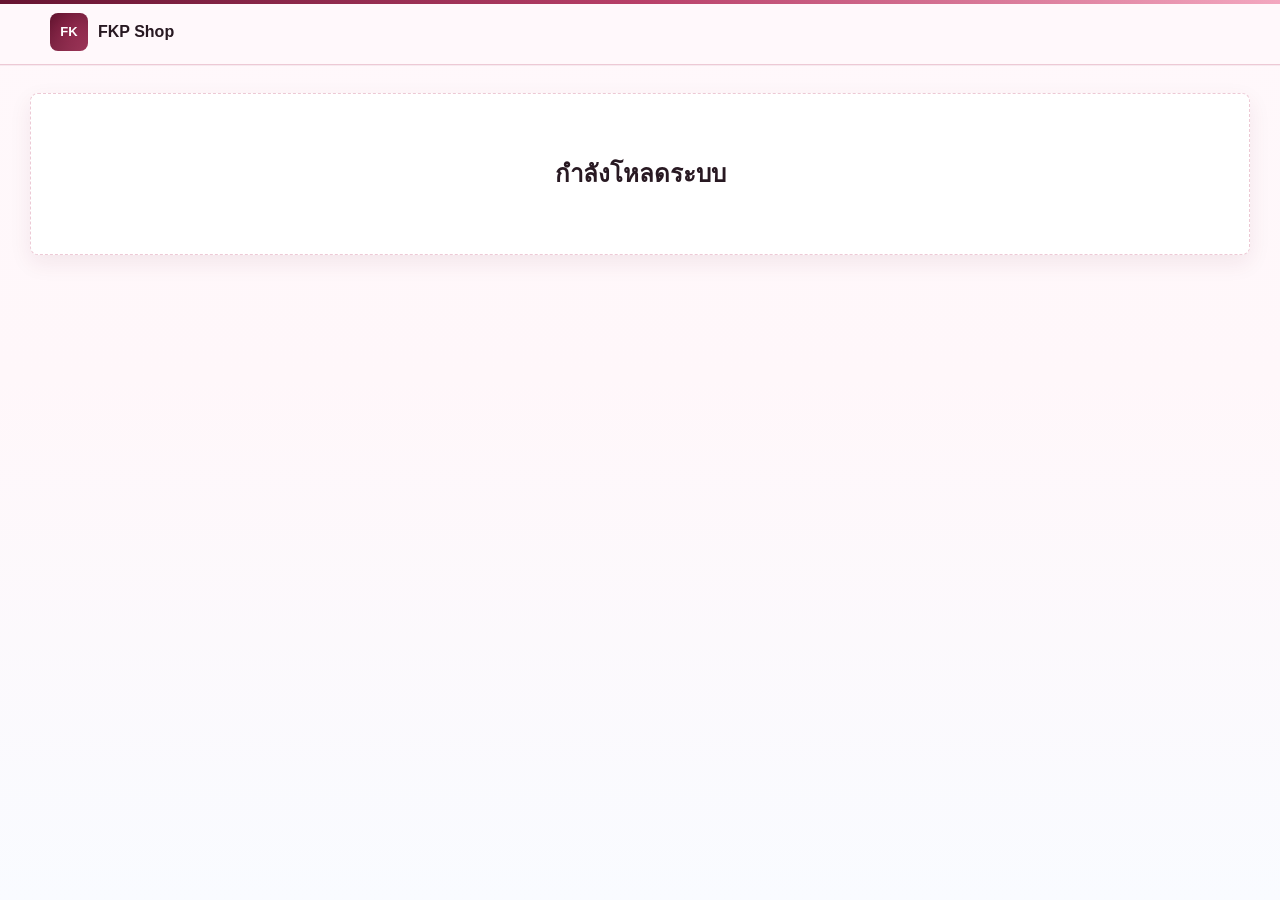
==== index.html @ 90948115 "Update versioning for styles and scripts; enhance date input handling and improve CSS for date field" ====
<!doctype html>
<html lang="th">
  <head>
    <meta charset="UTF-8" />
    <meta name="viewport" content="width=device-width, initial-scale=1.0" />
    <title>FKP Shop</title>
    <link rel="stylesheet" href="/styles.css?v=20260530-4" />
  </head>
  <body>
    <header class="topbar">
      <button class="brand" type="button" data-nav="home">
        <span class="brand-mark">FK</span>
        <span>FKP Shop</span>
      </button>
      <nav class="topnav" aria-label="Main navigation">
      </nav>
    </header>

    <main id="app" class="app-shell">
      <section class="empty-state">
        <h1>กำลังโหลดระบบ</h1>
      </section>
    </main>

    <div id="toast" class="toast" role="status" aria-live="polite"></div>

    <script src="/config.js"></script>
    <script type="module" src="/app.js?v=20260530-4"></script>
  </body>
</html>
---- styles.css ----
:root {
  --bg: #fff7fa;
  --surface: #ffffff;
  --surface-2: #fff0f5;
  --surface-3: #f8d6e2;
  --text: #281922;
  --muted: #76636b;
  --line: #edc9d5;
  --accent: #8d1f45;
  --accent-strong: #671431;
  --accent-soft: #fde2eb;
  --danger: #b4234a;
  --warning: #9a5b00;
  --success: #167153;
  --info: #1769ff;
  --shadow: 0 18px 42px rgba(103, 20, 49, 0.12);
  --shadow-soft: 0 8px 22px rgba(103, 20, 49, 0.08);
  --shadow-flat: 0 1px 0 rgba(103, 20, 49, 0.06);
  --radius: 8px;
  --space-1: 4px;
  --space-2: 8px;
  --space-3: 12px;
  --space-4: 16px;
  --space-5: 24px;
}

* {
  box-sizing: border-box;
}

html {
  color-scheme: light;
}

body {
  margin: 0;
  min-height: 100vh;
  background:
    linear-gradient(180deg, #fff8fb 0%, #fff7fa 42%, #f9fbff 100%);
  color: var(--text);
  font-family: "Segoe UI", Tahoma, Arial, sans-serif;
  line-height: 1.5;
  text-rendering: optimizeLegibility;
}

body::before {
  content: "";
  position: fixed;
  inset: 0 0 auto;
  height: 4px;
  background: linear-gradient(90deg, #671431, #b83f68, #f3a7bf);
  pointer-events: none;
  z-index: 60;
}

@keyframes fadeUp {
  from {
    opacity: 0;
    transform: translateY(14px);
  }
  to {
    opacity: 1;
    transform: translateY(0);
  }
}

@keyframes softPulse {
  0%,
  100% {
    transform: scale(1);
  }
  50% {
    transform: scale(1.025);
  }
}

@keyframes sheen {
  from {
    transform: translateX(-120%);
  }
  to {
    transform: translateX(120%);
  }
}

@keyframes surfaceSheen {
  from {
    transform: translateX(-110%) skewX(-14deg);
  }
  to {
    transform: translateX(135%) skewX(-14deg);
  }
}

@keyframes liftIn {
  from {
    opacity: 0;
    transform: translateY(10px) scale(0.985);
  }
  to {
    opacity: 1;
    transform: translateY(0) scale(1);
  }
}

button,
input,
select,
textarea {
  font: inherit;
}

button {
  cursor: pointer;
}

button:active,
.primary-button:active,
.ghost-button:active,
.danger-button:active,
.link-button:active {
  transform: translateY(0);
}

a:focus-visible,
button:focus-visible,
input:focus-visible,
select:focus-visible,
textarea:focus-visible {
  outline: 0;
  box-shadow: 0 0 0 3px rgba(141, 31, 69, 0.16);
}

.topbar {
  position: sticky;
  top: 0;
  z-index: 20;
  display: flex;
  align-items: center;
  justify-content: space-between;
  gap: var(--space-4);
  min-height: 64px;
  padding: 12px clamp(16px, 4vw, 44px);
  background: rgba(255, 248, 251, 0.94);
  border-bottom: 1px solid var(--line);
  backdrop-filter: blur(12px);
  box-shadow: var(--shadow-flat);
}

.brand {
  display: inline-flex;
  align-items: center;
  gap: 10px;
  min-width: 0;
  border: 0;
  background: transparent;
  color: var(--text);
  font-weight: 700;
  text-align: left;
  letter-spacing: 0;
  transition:
    color 160ms ease,
    transform 160ms ease;
}

.brand:hover {
  color: var(--accent-strong);
  transform: translateY(-1px);
}

.brand-mark {
  display: inline-grid;
  place-items: center;
  width: 38px;
  height: 38px;
  flex: 0 0 auto;
  border-radius: var(--radius);
  color: #fff;
  font-size: 13px;
  background: linear-gradient(145deg, #671431, #b83f68);
  box-shadow: inset 0 -10px 18px rgba(0, 0, 0, 0.16);
  transition:
    transform 180ms ease,
    box-shadow 180ms ease;
}

.brand:hover .brand-mark {
  transform: rotate(-3deg) scale(1.04);
  box-shadow:
    inset 0 -10px 18px rgba(0, 0, 0, 0.16),
    0 8px 18px rgba(103, 20, 49, 0.16);
}

.topnav {
  display: flex;
  flex-wrap: wrap;
  justify-content: flex-end;
  gap: var(--space-2);
}

.topnav button,
.tab,
.ghost-button,
.primary-button,
.danger-button,
.icon-button {
  min-height: 38px;
  border: 1px solid var(--line);
  border-radius: var(--radius);
  background: var(--surface);
  color: var(--text);
  padding: 8px 13px;
  font-weight: 700;
  transition:
    background-color 140ms ease,
    border-color 140ms ease,
    box-shadow 140ms ease,
    transform 140ms ease;
}

.topnav button:hover,
.tab:hover,
.ghost-button:hover,
.icon-button:hover {
  border-color: var(--accent);
  box-shadow: var(--shadow-soft);
  transform: translateY(-1px);
}

.topnav button.is-active,
.tab.is-active {
  border-color: var(--accent);
  background: var(--accent-soft);
  color: var(--accent-strong);
}

.primary-button {
  border-color: var(--accent);
  background: linear-gradient(135deg, var(--accent), var(--accent-strong));
  color: #fff;
  font-weight: 700;
}

.primary-button:hover {
  background: var(--accent-strong);
  box-shadow: var(--shadow-soft);
  transform: translateY(-1px);
}

.link-button {
  display: inline-flex;
  align-items: center;
  justify-content: center;
  text-decoration: none;
}

.danger-button {
  border-color: #f2b8b2;
  background: #fff3f1;
  color: var(--danger);
}

.danger-button:hover {
  border-color: var(--danger);
  box-shadow: var(--shadow-soft);
  transform: translateY(-1px);
}

.icon-button {
  width: 38px;
  padding: 0;
  font-weight: 700;
}

.app-shell {
  width: min(1220px, calc(100% - 32px));
  margin: 0 auto;
  padding: 28px 0 64px;
}

.page-header {
  display: flex;
  align-items: flex-start;
  justify-content: space-between;
  gap: var(--space-4);
  margin-bottom: var(--space-5);
  padding-bottom: 18px;
  border-bottom: 1px solid var(--line);
}

.admin-shell {
  display: grid;
  gap: var(--space-4);
}

.admin-header {
  position: relative;
  overflow: hidden;
  margin-bottom: 0;
  padding: var(--space-4);
  border: 1px solid var(--line);
  border-radius: var(--radius);
  background:
    linear-gradient(135deg, rgba(255, 255, 255, 0.96), rgba(253, 226, 235, 0.78)),
    var(--surface);
  box-shadow: var(--shadow-soft);
}

.admin-header::after {
  content: "";
  position: absolute;
  inset: 0;
  width: 38%;
  background: linear-gradient(90deg, transparent, rgba(255, 255, 255, 0.42), transparent);
  opacity: 0.7;
  pointer-events: none;
  animation: surfaceSheen 4800ms ease-in-out infinite;
}

.admin-header h1 {
  margin-top: 4px;
}

.page-header h1,
.section-header h2,
.form-grid h2 {
  margin: 0;
}

.page-header h1 {
  font-size: clamp(24px, 3vw, 34px);
  line-height: 1.18;
  letter-spacing: 0;
}

.page-header p,
.section-header p,
.muted {
  margin: 4px 0 0;
  color: var(--muted);
}

.toolbar {
  display: flex;
  flex-wrap: wrap;
  align-items: center;
  gap: var(--space-2);
}

.section-block {
  margin-top: 0;
  padding: 0;
  background: transparent;
  border: 0;
  border-radius: 0;
  box-shadow: none;
}

.section-header {
  display: flex;
  justify-content: space-between;
  gap: var(--space-4);
  margin-bottom: var(--space-3);
  align-items: flex-start;
}

.section-header h2 {
  font-size: 22px;
  line-height: 1.2;
}

.tabs {
  display: flex;
  flex-wrap: wrap;
  gap: var(--space-2);
  margin-bottom: 0;
  padding: 6px;
  border: 1px solid var(--line);
  border-radius: var(--radius);
  background: var(--surface);
  box-shadow: var(--shadow-soft);
}

.tab {
  flex: 0 1 auto;
  border-color: transparent;
  background: transparent;
}

.admin-tabs {
  position: sticky;
  top: 76px;
  z-index: 12;
  backdrop-filter: blur(12px);
}

.grid {
  display: grid;
  gap: var(--space-3);
}

.stats-grid {
  grid-template-columns: repeat(auto-fit, minmax(170px, 1fr));
}

.stat-box {
  position: relative;
  overflow: hidden;
  padding: var(--space-4);
  border: 1px solid var(--line);
  border-radius: var(--radius);
  background: var(--surface);
  box-shadow: var(--shadow-soft);
  animation: liftIn 280ms ease both;
  transition:
    border-color 160ms ease,
    box-shadow 160ms ease,
    transform 160ms ease;
}

.stat-box::before {
  content: "";
  position: absolute;
  inset: 0 auto 0 0;
  width: 4px;
  background: linear-gradient(#8d1f45, #f3a7bf);
}

.stat-box strong {
  display: block;
  font-size: 28px;
  line-height: 1.1;
}

.stat-box:hover {
  border-color: #d9a4b7;
  box-shadow: var(--shadow);
  transform: translateY(-2px);
}

.stat-box span {
  color: var(--muted);
  font-weight: 700;
}

.form-grid {
  display: grid;
  grid-template-columns: repeat(2, minmax(0, 1fr));
  gap: var(--space-3);
  margin-bottom: var(--space-4);
  padding: var(--space-4);
  border: 1px solid var(--line);
  border-radius: var(--radius);
  background: var(--surface);
  box-shadow: var(--shadow-soft);
  animation: liftIn 260ms ease both;
}

.form-grid .full {
  grid-column: 1 / -1;
}

.field {
  display: grid;
  gap: 6px;
}

.group-form {
  align-items: start;
}

.group-form .field {
  min-height: 86px;
  align-content: start;
}

.group-form .field input,
.group-form .field select {
  height: 44px;
}

.group-form .field-hint {
  min-height: 18px;
}

.group-form .check-row.full {
  justify-content: flex-start;
  min-height: 44px;
}

.field span,
.checkbox-grid legend {
  color: var(--muted);
  font-size: 14px;
  font-weight: 700;
}

.field input,
.field select,
.field textarea {
  width: 100%;
  min-height: 40px;
  border: 1px solid var(--line);
  border-radius: var(--radius);
  background: #fffafd;
  color: var(--text);
  padding: 9px 10px;
  transition:
    background-color 140ms ease,
    border-color 140ms ease,
    box-shadow 140ms ease;
  font-family: inherit;
}

.field input[type="date"],
.field input[type="time"],
.field input[type="datetime-local"] {
  cursor: pointer;
}

.field textarea {
  min-height: 98px;
  resize: vertical;
}

.field input:focus,
.field select:focus,
.field textarea:focus {
  outline: 0;
  box-shadow: 0 0 0 3px rgba(141, 31, 69, 0.14);
  border-color: var(--accent);
  background: #fff;
}

.checkbox-grid {
  display: grid;
  gap: 8px;
  margin: 0;
  padding: 0;
  border: 0;
}

.checkbox-list {
  display: grid;
  grid-template-columns: repeat(2, minmax(0, 1fr));
  gap: var(--space-2);
}

.check-row {
  display: flex;
  align-items: center;
  gap: var(--space-2);
  min-height: 38px;
  padding: 8px 10px;
  border: 1px solid var(--line);
  border-radius: var(--radius);
  background: #fbfdff;
}

.check-row:has(input:checked) {
  border-color: var(--accent);
  background: var(--accent-soft);
}

.table-wrap {
  overflow-x: auto;
  border: 1px solid var(--line);
  border-radius: var(--radius);
  background: var(--surface);
  box-shadow: var(--shadow-soft);
  animation: liftIn 260ms ease both;
  margin-bottom: var(--space-4);
}

.pagination-controls {
  display: flex;
  align-items: center;
  justify-content: center;
  gap: var(--space-2);
  padding: var(--space-3);
  border: 1px solid var(--line);
  border-top: 0;
  border-radius: 0 0 var(--radius) var(--radius);
  background: var(--surface);
  box-shadow: var(--shadow-soft);
}

.pagination-pages {
  display: flex;
  align-items: center;
  gap: 4px;
}

.pagination-page {
  min-width: 36px;
  min-height: 36px;
  padding: 6px 8px;
  border: 1px solid var(--line);
  border-radius: var(--radius);
  background: var(--surface);
  color: var(--text);
  font-weight: 700;
  font-size: 13px;
  transition:
    background-color 140ms ease,
    border-color 140ms ease,
    color 140ms ease;
}

.pagination-page:hover {
  border-color: var(--accent);
  background: var(--accent-soft);
  color: var(--accent-strong);
}

.pagination-page.is-active {
  border-color: var(--accent);
  background: linear-gradient(135deg, var(--accent), var(--accent-strong));
  color: #fff;
}

.pagination-controls button:disabled {
  opacity: 0.5;
  cursor: not-allowed;
}

table {
  width: 100%;
  border-collapse: collapse;
  min-width: 760px;
  background: var(--surface);
}

th,
td {
  padding: 11px 14px;
  border-bottom: 1px solid var(--line);
  text-align: left;
  vertical-align: top;
  white-space: nowrap;
  overflow: hidden;
  text-overflow: ellipsis;
}

th {
  position: sticky;
  top: 0;
  background: #fff4f7;
  color: var(--muted);
  font-size: 14px;
  z-index: 1;
}

tbody tr:hover {
  background: #fff9fb;
}

tbody tr {
  transition:
    background-color 140ms ease,
    transform 140ms ease;
}

tr:last-child td {
  border-bottom: 0;
}

.actions {
  display: flex;
  flex-wrap: wrap;
  gap: 6px;
}

.due-table-cell {
  display: grid;
  gap: 6px;
  justify-items: start;
}

.payment-action-button {
  min-height: 34px;
  padding: 7px 12px;
  white-space: nowrap;
}

code {
  padding: 2px 6px;
  border-radius: 6px;
  background: var(--surface-2);
}

.thumb {
  width: 96px;
  height: 54px;
  border-radius: 6px;
  object-fit: cover;
  background: var(--surface-2);
}

.badge {
  display: inline-flex;
  align-items: center;
  gap: 6px;
  min-height: 26px;
  padding: 4px 8px;
  border-radius: 999px;
  background: var(--surface-2);
  color: var(--muted);
  font-size: 13px;
  font-weight: 700;
  white-space: nowrap;
}

.badge.success {
  background: #e7f7f1;
  color: var(--success);
}

.badge.warning {
  background: #fff0d6;
  color: var(--warning);
}

.badge.danger {
  background: #ffe8ee;
  color: var(--danger);
}

.badge.due-normal {
  background: #fbe8ee;
  color: #7f3854;
}

.badge.due-soon,
.badge.due-today {
  background: #fff1d6;
  color: var(--warning);
}

.badge.due-overdue {
  background: #ffe8ee;
  color: var(--danger);
}

.due-badge {
  align-items: baseline;
  gap: 5px;
}

.due-badge strong {
  font-size: 13px;
  font-weight: 900;
}

.customer-entry {
  max-width: 520px;
  margin: 36px auto 0;
}

.customer-entry .section-block {
  padding: 22px;
  border: 1px solid var(--line);
  border-radius: var(--radius);
  background: var(--surface);
  box-shadow: var(--shadow-soft);
}

.customer-entry .form-grid {
  margin-bottom: 0;
  padding: 0;
  border: 0;
  box-shadow: none;
}

.promo-hero {
  display: grid;
  grid-template-columns: minmax(0, 1.38fr) minmax(280px, 0.62fr);
  gap: var(--space-4);
  align-items: stretch;
  margin-bottom: var(--space-5);
  animation: fadeUp 420ms ease both;
}

.promo-hero-copy,
.promo-hero-panel,
.contact-band {
  border: 1px solid var(--line);
  border-radius: var(--radius);
  background: var(--surface);
  box-shadow: var(--shadow-soft);
}

.promo-hero-copy {
  position: relative;
  display: grid;
  align-content: center;
  gap: var(--space-4);
  min-height: 250px;
  padding: clamp(22px, 4vw, 38px);
  background:
    linear-gradient(115deg, rgba(255, 255, 255, 0.96) 0%, rgba(255, 244, 248, 0.94) 54%, rgba(248, 214, 226, 0.92) 100%),
    linear-gradient(180deg, #ffffff, #fff4f8);
  overflow: hidden;
}

.promo-hero-copy::after {
  content: "";
  position: absolute;
  inset: 0;
  width: 34%;
  background: linear-gradient(90deg, transparent, rgba(255, 255, 255, 0.48), transparent);
  pointer-events: none;
  animation: surfaceSheen 5200ms ease-in-out infinite;
}

.promo-hero-copy > * {
  position: relative;
  z-index: 1;
}

.promo-hero-copy h1 {
  max-width: 760px;
  margin: 0;
  font-size: clamp(34px, 5vw, 54px);
  line-height: 1.06;
}

.promo-hero-copy p {
  max-width: 640px;
  margin: 0;
  color: var(--muted);
  font-size: clamp(16px, 2vw, 19px);
}

.promo-hero-panel {
  display: grid;
  align-content: stretch;
  gap: var(--space-3);
  padding: var(--space-4);
  background: #fff;
  animation: liftIn 360ms ease 80ms both;
}

.hero-points {
  display: flex;
  flex-wrap: wrap;
  gap: var(--space-2);
}

.hero-points span {
  padding: 8px 10px;
  border: 1px solid var(--line);
  border-radius: 999px;
  background: rgba(255, 255, 255, 0.76);
  color: var(--accent-strong);
  font-weight: 800;
}

.hero-mini-card {
  display: grid;
  align-content: center;
  gap: var(--space-2);
  padding: var(--space-4);
  border: 1px solid var(--line);
  border-radius: var(--radius);
  background: var(--surface-2);
  transition:
    border-color 160ms ease,
    transform 160ms ease,
    box-shadow 160ms ease;
}

.hero-mini-card.primary {
  background: var(--accent-strong);
  color: #fff;
}

.hero-mini-card:hover {
  border-color: #d9a4b7;
  box-shadow: var(--shadow-soft);
  transform: translateY(-2px);
}

.hero-mini-card span {
  color: inherit;
  opacity: 0.86;
  font-weight: 800;
}

.hero-mini-card strong {
  font-size: clamp(36px, 6vw, 58px);
  line-height: 0.95;
}

.promo-hero-panel > .ghost-button {
  align-self: end;
}

.promo-hero-panel > span:last-child {
  color: var(--muted);
  font-weight: 700;
}

.promo-section {
  margin-top: 28px;
  animation: fadeUp 420ms ease both;
}

.plan-grid {
  display: grid;
  grid-template-columns: repeat(5, minmax(0, 1fr));
  gap: var(--space-4);
}

.plan-card {
  display: flex;
  flex-direction: column;
  min-height: 332px;
  border: 1px solid var(--line);
  border-radius: var(--radius);
  background: var(--surface);
  box-shadow: var(--shadow-soft);
  overflow: hidden;
  transition:
    transform 180ms ease,
    box-shadow 180ms ease,
    border-color 180ms ease;
  animation: fadeUp 360ms ease both;
}

.plan-card:nth-child(2) {
  animation-delay: 40ms;
}

.plan-card:nth-child(3) {
  animation-delay: 80ms;
}

.plan-card:nth-child(4) {
  animation-delay: 120ms;
}

.plan-card:nth-child(5) {
  animation-delay: 160ms;
}

.plan-card:hover {
  transform: translateY(-3px);
  border-color: #d9a4b7;
  box-shadow: 0 16px 34px rgba(103, 20, 49, 0.14);
}

.plan-card:focus-within {
  border-color: var(--accent);
  box-shadow: var(--shadow);
}

.plan-media {
  position: relative;
  min-height: 0;
  aspect-ratio: 1 / 1;
  background: var(--surface-2);
  overflow: hidden;
}

.plan-media img,
.plan-media-empty {
  display: block;
  width: 100%;
  height: 100%;
}

.plan-media img {
  object-fit: cover;
  transition: transform 260ms ease;
}

.plan-card:hover .plan-media img {
  transform: scale(1.035);
}

.plan-media-empty {
  display: grid;
  place-items: center;
  color: var(--accent-strong);
  font-size: 38px;
  font-weight: 900;
  background: linear-gradient(145deg, #fde2eb, #f7b7cb);
  position: relative;
  overflow: hidden;
}

.plan-media-empty::after {
  content: "";
  position: absolute;
  inset: 0;
  background: linear-gradient(90deg, transparent, rgba(255, 255, 255, 0.38), transparent);
  animation: sheen 2200ms ease-in-out infinite;
}

.plan-availability {
  position: absolute;
  top: 8px;
  right: 8px;
  animation: softPulse 2400ms ease-in-out infinite;
}

.plan-card-body {
  display: flex;
  flex: 1;
  flex-direction: column;
  gap: var(--space-2);
  padding: var(--space-3);
}

.plan-title-row {
  display: flex;
  align-items: center;
  gap: 8px;
  min-height: 28px;
}

.plan-card h3 {
  margin: 0;
  min-height: 0;
  color: var(--text);
  font-size: 15px;
  font-weight: 800;
  line-height: 1.28;
  overflow: hidden;
  display: -webkit-box;
  -webkit-line-clamp: 2;
  -webkit-box-orient: vertical;
}

.plan-icon,
.plan-icon-text {
  width: 28px;
  height: 28px;
  flex: 0 0 auto;
  border-radius: var(--radius);
}

.plan-icon {
  object-fit: cover;
  background: var(--surface-2);
}

.plan-icon-text {
  display: grid;
  place-items: center;
  background: var(--accent-soft);
  color: var(--accent-strong);
  font-size: 15px;
  font-weight: 900;
  line-height: 1;
}

.plan-price {
  display: block;
  margin-top: 2px;
  color: var(--info);
  font-size: 16px;
  font-weight: 900;
  line-height: 1.1;
}

.plan-description {
  min-height: 36px;
  margin: 0;
  color: var(--muted);
  font-size: 13px;
  line-height: 1.35;
  overflow: hidden;
  display: -webkit-box;
  -webkit-line-clamp: 2;
  -webkit-box-orient: vertical;
}

.plan-card-footer {
  display: flex;
  align-items: flex-end;
  justify-content: space-between;
  gap: 8px;
  margin-top: auto;
  padding-top: var(--space-3);
  border-top: 0;
}

.plan-card-footer span,
.plan-slots {
  color: var(--muted);
  font-size: 14px;
  font-weight: 800;
}

.plan-meta-line {
  display: flex;
  align-items: center;
  gap: 5px;
  color: var(--accent-strong);
  font-size: 14px;
  font-weight: 900;
}

.feature-list {
  display: grid;
  gap: 6px;
  margin: 0;
  padding: 0;
  list-style: none;
}

.feature-list li {
  padding: 6px 8px;
  border-radius: var(--radius);
  background: var(--surface-2);
  color: var(--text);
  font-size: 14px;
}

.feature-tags {
  display: flex;
  flex-wrap: wrap;
  gap: 6px;
  min-height: 24px;
}

.feature-tags span {
  max-width: 100%;
  padding: 4px 8px;
  border-radius: 999px;
  background: var(--surface-2);
  color: var(--muted);
  font-size: 12px;
  font-weight: 800;
  overflow: hidden;
  text-overflow: ellipsis;
  white-space: nowrap;
}

.plan-actions {
  display: grid;
  grid-template-columns: 1fr 1fr;
  gap: 6px;
}

.plan-actions .primary-button,
.plan-actions .ghost-button {
  min-height: 34px;
  padding: 6px 9px;
  font-size: 14px;
}

.plan-actions .link-button:only-child {
  grid-column: 1 / -1;
}

.link-button.is-disabled {
  background: #9a6a7b;
  border-color: #9a6a7b;
}

.contact-band {
  display: flex;
  align-items: center;
  justify-content: space-between;
  gap: var(--space-4);
  margin-top: var(--space-5);
  padding: var(--space-5);
  animation: liftIn 360ms ease both;
}

.contact-band h2 {
  margin: 4px 0 0;
  font-size: clamp(24px, 4vw, 34px);
}

.customer-login {
  min-height: calc(100vh - 160px);
  display: grid;
  place-items: center;
  padding: var(--space-5) 0;
}

.customer-login-card {
  width: min(560px, 100%);
  padding: clamp(20px, 4vw, 32px);
  border: 1px solid var(--line);
  border-radius: var(--radius);
  background: var(--surface);
  box-shadow: var(--shadow-soft);
  animation: liftIn 320ms ease both;
}

.customer-login-copy {
  margin-bottom: 18px;
}

.customer-login-copy h1 {
  margin: 6px 0 8px;
  font-size: clamp(28px, 5vw, 42px);
  line-height: 1.12;
}

.customer-login-copy p {
  margin: 0;
  color: var(--muted);
}

.customer-login .form-grid {
  margin-bottom: 0;
  padding: 0;
  border: 0;
  box-shadow: none;
}

.field-hint {
  color: var(--muted);
  font-size: 13px;
}

.customer-login-note {
  display: grid;
  gap: 2px;
  margin-top: 18px;
  padding: 12px;
  border: 1px solid var(--line);
  border-radius: var(--radius);
  background: var(--surface-2);
  color: var(--muted);
}

.customer-login-note strong {
  color: var(--text);
}

.eyebrow {
  display: inline-flex;
  color: var(--accent-strong);
  font-size: 13px;
  font-weight: 800;
  text-transform: uppercase;
}

.customer-page-header {
  display: flex;
  align-items: flex-start;
  justify-content: space-between;
  gap: var(--space-4);
  margin-bottom: var(--space-4);
  padding: var(--space-4);
  border: 1px solid var(--line);
  border-radius: var(--radius);
  background: var(--surface);
  box-shadow: var(--shadow-soft);
  animation: liftIn 280ms ease both;
}

.customer-page-header h1 {
  margin: 4px 0;
  font-size: clamp(22px, 3vw, 30px);
  line-height: 1.15;
}

.customer-page-header p {
  margin: 0;
  color: var(--muted);
}

.customer-summary {
  display: grid;
  grid-template-columns: 1fr 1fr 1.5fr;
  gap: var(--space-3);
  margin-bottom: var(--space-4);
}

.summary-card {
  display: grid;
  gap: 6px;
  padding: var(--space-3);
  border: 1px solid var(--line);
  border-radius: var(--radius);
  background: var(--surface);
  box-shadow: var(--shadow-soft);
  transition:
    border-color 160ms ease,
    box-shadow 160ms ease,
    transform 160ms ease;
}

.summary-card:hover {
  border-color: #d9a4b7;
  box-shadow: var(--shadow);
  transform: translateY(-2px);
}

.summary-card span {
  color: var(--muted);
  font-size: 14px;
  font-weight: 700;
}

.summary-card strong {
  font-size: 22px;
  line-height: 1.1;
}

.customer-section {
  margin-top: var(--space-4);
}

.announcement-strip {
  display: grid;
  grid-template-columns: repeat(auto-fill, minmax(240px, 280px));
  gap: var(--space-3);
  justify-content: start;
  align-items: start;
  margin-bottom: 14px;
}

.announcement-item {
  width: 100%;
  max-width: 280px;
  border: 1px solid var(--line);
  border-radius: var(--radius);
  overflow: hidden;
  background: var(--surface);
  box-shadow: var(--shadow-soft);
  animation: fadeUp 360ms ease both;
  transition:
    transform 180ms ease,
    box-shadow 180ms ease,
    border-color 180ms ease;
}

.announcement-item:hover {
  transform: translateY(-3px);
  border-color: #d9a4b7;
  box-shadow: 0 14px 28px rgba(103, 20, 49, 0.12);
}

.announcement-image-button {
  --announcement-image-height: 180px;
  display: grid;
  place-items: center;
  width: 100%;
  height: var(--announcement-image-height);
  min-height: 0;
  padding: 0;
  border: 0;
  background: var(--surface-2);
  cursor: zoom-in;
  overflow: hidden;
  position: relative;
}

.announcement-image-button::after {
  content: "ดูรูปเต็ม";
  position: absolute;
  right: 8px;
  bottom: 8px;
  padding: 4px 8px;
  border-radius: 999px;
  background: rgba(103, 20, 49, 0.86);
  color: #fff;
  font-size: 12px;
  font-weight: 700;
  opacity: 0;
  transform: translateY(4px);
  transition:
    opacity 160ms ease,
    transform 160ms ease;
}

.announcement-image-button:hover::after,
.announcement-image-button:focus-visible::after {
  opacity: 1;
  transform: translateY(0);
}

.announcement-image-button img {
  display: block;
  width: 100%;
  height: 100%;
  object-fit: contain;
  background: var(--surface-2);
}

.announcement-body {
  padding: var(--space-3);
}

.announcement-body .badge {
  padding: 3px 7px;
  font-size: 12px;
}

.announcement-body h3 {
  margin: 0 0 4px;
  font-size: 14px;
}

.announcement-body .muted {
  display: -webkit-box;
  overflow: hidden;
  -webkit-line-clamp: 2;
  -webkit-box-orient: vertical;
}

.image-lightbox {
  position: fixed;
  inset: 0;
  z-index: 100;
  display: grid;
  place-items: center;
  padding: 20px;
  background: rgba(47, 28, 36, 0.78);
  backdrop-filter: blur(7px);
  animation: fadeUp 160ms ease both;
}

.image-lightbox-dialog {
  display: grid;
  gap: 10px;
  width: min(100%, 980px);
  max-height: 92vh;
}

.image-lightbox-head {
  display: flex;
  align-items: center;
  justify-content: space-between;
  gap: 12px;
  color: #fff;
}

.image-lightbox-head h2 {
  margin: 0;
  overflow: hidden;
  font-size: 18px;
  line-height: 1.3;
  text-overflow: ellipsis;
  white-space: nowrap;
}

.image-lightbox-close {
  min-height: 36px;
  padding: 7px 12px;
  border: 1px solid rgba(255, 255, 255, 0.5);
  border-radius: var(--radius);
  background: rgba(255, 255, 255, 0.14);
  color: #fff;
  font-weight: 700;
}

.image-lightbox img {
  display: block;
  max-width: 100%;
  max-height: calc(92vh - 56px);
  margin: 0 auto;
  border-radius: var(--radius);
  background: #fff;
  object-fit: contain;
  box-shadow: 0 22px 50px rgba(0, 0, 0, 0.32);
}

.has-lightbox {
  overflow: hidden;
}

.group-grid {
  display: grid;
  grid-template-columns: repeat(auto-fit, minmax(220px, 1fr));
  gap: var(--space-3);
}

.group-card {
  display: grid;
  gap: var(--space-3);
  min-height: 160px;
  padding: var(--space-4);
  border: 1px solid var(--line);
  border-radius: var(--radius);
  background: var(--surface);
  text-align: left;
  box-shadow: var(--shadow-soft);
  align-content: space-between;
  transition:
    transform 180ms ease,
    box-shadow 180ms ease,
    border-color 180ms ease;
}

.group-card h3 {
  margin: 0;
  font-size: 18px;
}

.group-card:hover {
  border-color: var(--accent);
  transform: translateY(-2px);
  box-shadow: var(--shadow);
}

.group-card:focus-visible {
  border-color: var(--accent);
  box-shadow: var(--shadow);
}

.group-card-top,
.group-card-footer {
  display: flex;
  align-items: flex-start;
  justify-content: space-between;
  gap: 10px;
}

.group-card-footer {
  align-items: flex-end;
  padding-top: var(--space-3);
  border-top: 1px solid var(--line);
}

.group-card-footer strong {
  display: block;
  margin-top: 2px;
  font-size: 18px;
}

.group-detail-head {
  display: flex;
  justify-content: space-between;
  gap: var(--space-4);
  margin-bottom: var(--space-3);
}

.group-detail-head h2 {
  margin: 0;
  font-size: clamp(22px, 3vw, 30px);
}

.group-detail-head p {
  margin: 4px 0 0;
  color: var(--muted);
}

.detail-summary-grid {
  display: grid;
  grid-template-columns: repeat(3, minmax(0, 1fr));
  gap: var(--space-3);
  margin-bottom: var(--space-4);
}

.detail-summary-grid > div {
  display: grid;
  gap: 6px;
  padding: var(--space-3);
  border: 1px solid var(--line);
  border-radius: var(--radius);
  background: var(--surface);
  box-shadow: var(--shadow-soft);
  animation: liftIn 280ms ease both;
}

.detail-summary-grid span {
  color: var(--muted);
  font-size: 14px;
  font-weight: 700;
}

.detail-summary-grid strong {
  font-size: 20px;
}

.detail-list {
  display: grid;
  gap: var(--space-3);
}

.detail-row {
  display: grid;
  grid-template-columns: 1.2fr 1fr 1fr 1fr;
  gap: var(--space-3);
  padding: var(--space-3);
  border: 1px solid var(--line);
  border-radius: var(--radius);
  background: var(--surface);
  box-shadow: var(--shadow-soft);
}

.detail-row strong {
  display: block;
}

.member-card-grid {
  display: grid;
  grid-template-columns: repeat(auto-fit, minmax(240px, 1fr));
  gap: var(--space-3);
}

.member-card {
  display: grid;
  gap: var(--space-3);
  padding: var(--space-4);
  border: 1px solid var(--line);
  border-radius: var(--radius);
  background: var(--surface);
  box-shadow: var(--shadow-soft);
  animation: fadeUp 320ms ease both;
  transition:
    border-color 160ms ease,
    box-shadow 160ms ease,
    transform 160ms ease;
}

.member-card:hover {
  border-color: #d9a4b7;
  box-shadow: var(--shadow);
  transform: translateY(-2px);
}

.member-card-header {
  display: flex;
  align-items: flex-start;
  justify-content: space-between;
  gap: 10px;
}

.member-card h3 {
  margin: 2px 0 0;
  font-size: 19px;
}

.member-payment {
  padding: var(--space-3);
  border-radius: var(--radius);
  background: var(--surface-2);
}

.member-payment span,
.member-meta-grid span {
  display: block;
  color: var(--muted);
  font-size: 13px;
  font-weight: 700;
}

.member-payment strong {
  display: block;
  margin-top: 2px;
  font-size: 20px;
  line-height: 1.1;
}

.member-meta-grid {
  display: grid;
  grid-template-columns: repeat(3, minmax(0, 1fr));
  gap: var(--space-2);
}

.member-meta-grid strong {
  display: block;
  margin-top: 2px;
}

.empty-state {
  padding: 42px 18px;
  border: 1px dashed var(--line);
  border-radius: var(--radius);
  background: var(--surface);
  text-align: center;
  box-shadow: var(--shadow-soft);
}

.toast {
  position: fixed;
  right: 18px;
  bottom: 18px;
  z-index: 40;
  max-width: min(420px, calc(100vw - 36px));
  padding: 12px 14px;
  border-radius: var(--radius);
  background: #222;
  color: #fff;
  box-shadow: var(--shadow);
  opacity: 0;
  transform: translateY(10px);
  pointer-events: none;
  transition: 160ms ease;
}

.toast.is-visible {
  opacity: 1;
  transform: translateY(0);
}

.toast.is-error {
  background: var(--danger);
}

.hidden {
  display: none !important;
}

@media (max-width: 820px) {
  .topbar,
  .page-header,
  .customer-page-header,
  .group-detail-head,
  .contact-band,
  .section-header {
    align-items: stretch;
    flex-direction: column;
  }

  .topbar {
    gap: 10px;
    padding: 10px 12px;
  }

  .brand {
    justify-content: center;
    width: 100%;
  }

  .topnav {
    justify-content: flex-start;
    width: 100%;
    overflow-x: auto;
    padding-bottom: 2px;
    scrollbar-width: none;
  }

  .topnav::-webkit-scrollbar {
    display: none;
  }

  .topnav button,
  .toolbar button,
  .tab {
    flex: 1 1 auto;
  }

  .stats-grid,
  .form-grid,
  .checkbox-list,
  .promo-hero,
  .customer-summary,
  .detail-summary-grid,
  .member-meta-grid,
  .detail-row {
    grid-template-columns: 1fr;
  }

  .promo-hero {
    gap: 12px;
    margin-bottom: 18px;
  }

  .promo-hero-copy {
    min-height: auto;
    gap: 10px;
    padding: 16px;
  }

  .promo-hero-copy h1 {
    font-size: 30px;
  }

  .promo-hero-copy p {
    font-size: 16px;
  }

  .hero-points {
    gap: 6px;
  }

  .hero-points span {
    padding: 6px 8px;
    font-size: 12px;
  }

  .promo-hero-panel {
    grid-template-columns: 1fr 1fr;
    padding: 14px;
  }

  .promo-hero-panel > .ghost-button {
    grid-column: 1 / -1;
    width: 100%;
  }

  .hero-mini-card {
    padding: 12px;
  }

  .hero-mini-card strong {
    font-size: 36px;
  }

  .plan-grid {
    grid-template-columns: repeat(2, minmax(0, 1fr));
    gap: 10px;
  }

  .announcement-strip {
    grid-template-columns: repeat(2, minmax(0, 1fr));
    gap: 10px;
  }

  .announcement-item {
    max-width: none;
  }

  .announcement-image-button {
    --announcement-image-height: 156px;
  }

  .announcement-body {
    padding: 9px 10px 10px;
  }

  .announcement-body h3 {
    font-size: 15px;
  }

  .plan-card {
    min-height: auto;
  }

  .plan-media {
    min-height: 0;
  }

  .plan-card-body {
    gap: 7px;
    padding: 10px;
  }

  .plan-icon,
  .plan-icon-text {
    width: 26px;
    height: 26px;
  }

  .plan-card h3 {
    font-size: 15px;
  }

  .plan-description {
    min-height: 34px;
    font-size: 12px;
  }

  .plan-meta-line {
    font-size: 13px;
  }

  .feature-tags {
    min-height: 0;
  }

  .feature-tags span {
    max-width: 100%;
    padding: 3px 6px;
    font-size: 11px;
  }

  .plan-card-footer {
    padding-top: 8px;
  }

  .plan-card-footer span {
    font-size: 12px;
  }

  .plan-price {
    font-size: 15px;
  }

  .summary-card.wide {
    grid-column: auto;
  }

  .group-card-top,
  .group-card-footer,
  .plan-actions,
  .member-card-header {
    align-items: flex-start;
    flex-direction: column;
  }

  .plan-actions {
    grid-template-columns: 1fr 1fr;
    width: 100%;
  }

  .plan-actions .primary-button,
  .plan-actions .ghost-button {
    min-height: 32px;
    padding: 6px 7px;
    font-size: 12px;
  }

  .admin-tabs {
    position: static;
  }

  .app-shell {
    width: min(100% - 24px, 1220px);
    padding-top: 18px;
  }
}

@media (max-width: 1180px) and (min-width: 821px) {
  .plan-grid {
    grid-template-columns: repeat(3, minmax(0, 1fr));
  }
}

@media (max-width: 560px) {
  .topnav button,
  .tab,
  .ghost-button,
  .primary-button,
  .danger-button {
    min-height: 40px;
  }

  .page-header,
  .admin-header,
  .customer-page-header,
  .form-grid,
  .customer-login-card,
  .contact-band {
    padding: 14px;
  }

  .plan-grid {
    grid-template-columns: repeat(2, minmax(0, 1fr));
  }

  .plan-card {
    min-height: auto;
  }

  .promo-hero-copy h1 {
    font-size: 28px;
  }

  .group-grid,
  .member-card-grid {
    grid-template-columns: 1fr;
  }
}

@media (max-width: 380px) {
  .plan-grid {
    grid-template-columns: 1fr;
  }

  .announcement-strip {
    grid-template-columns: 1fr;
  }

  .announcement-image-button {
    --announcement-image-height: 188px;
  }
}
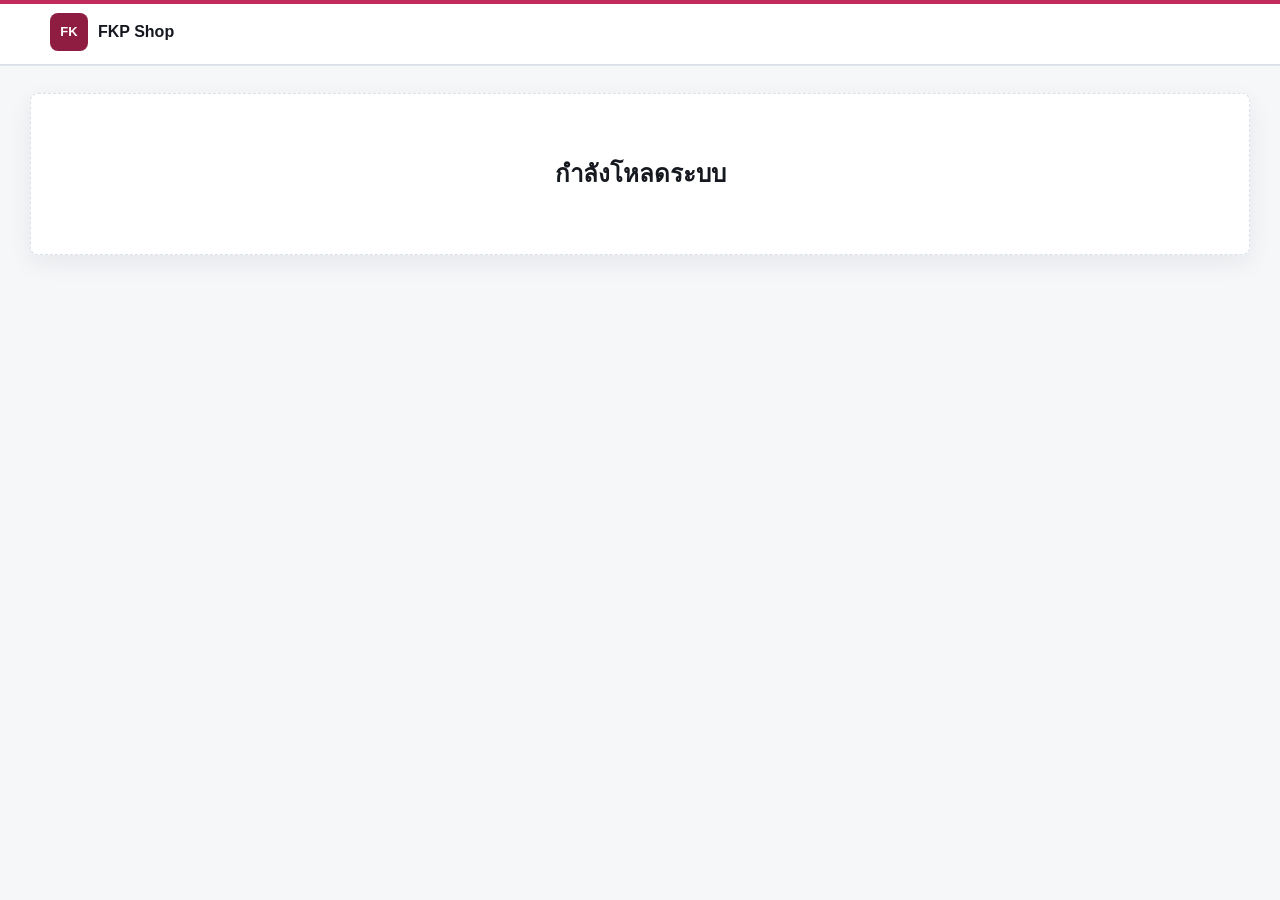
==== commit 27090ec7: "feat: Update styles and scripts for improved UI and functionality across all pages" ====
--- a/index.html
+++ b/index.html
@@ -4,7 +4,7 @@
     <meta charset="UTF-8" />
     <meta name="viewport" content="width=device-width, initial-scale=1.0" />
     <title>FKP Shop</title>
-    <link rel="stylesheet" href="/styles.css?v=20260530-4" />
+    <link rel="stylesheet" href="/styles.css?v=20260613-2" />
   </head>
   <body>
     <header class="topbar">
@@ -25,6 +25,6 @@
     <div id="toast" class="toast" role="status" aria-live="polite"></div>
 
     <script src="/config.js"></script>
-    <script type="module" src="/app.js?v=20260530-4"></script>
+    <script type="module" src="/app.js?v=20260613-2"></script>
   </body>
 </html>
--- a/styles.css
+++ b/styles.css
@@ -1,21 +1,21 @@
 :root {
-  --bg: #fff7fa;
+  --bg: #f6f7f9;
   --surface: #ffffff;
-  --surface-2: #fff0f5;
-  --surface-3: #f8d6e2;
-  --text: #281922;
-  --muted: #76636b;
-  --line: #edc9d5;
-  --accent: #8d1f45;
-  --accent-strong: #671431;
-  --accent-soft: #fde2eb;
+  --surface-2: #f1f4f7;
+  --surface-3: #e5eaf0;
+  --text: #15191f;
+  --muted: #687382;
+  --line: #dbe1e8;
+  --accent: #c02b5c;
+  --accent-strong: #8f1d42;
+  --accent-soft: #fff0f5;
   --danger: #b4234a;
   --warning: #9a5b00;
-  --success: #167153;
-  --info: #1769ff;
-  --shadow: 0 18px 42px rgba(103, 20, 49, 0.12);
-  --shadow-soft: 0 8px 22px rgba(103, 20, 49, 0.08);
-  --shadow-flat: 0 1px 0 rgba(103, 20, 49, 0.06);
+  --success: #0f7a54;
+  --info: #1d4ed8;
+  --shadow: 0 16px 38px rgba(15, 23, 42, 0.1);
+  --shadow-soft: 0 8px 24px rgba(15, 23, 42, 0.07);
+  --shadow-flat: 0 1px 0 rgba(15, 23, 42, 0.08);
   --radius: 8px;
   --space-1: 4px;
   --space-2: 8px;
@@ -35,8 +35,7 @@
 body {
   margin: 0;
   min-height: 100vh;
-  background:
-    linear-gradient(180deg, #fff8fb 0%, #fff7fa 42%, #f9fbff 100%);
+  background: var(--bg);
   color: var(--text);
   font-family: "Segoe UI", Tahoma, Arial, sans-serif;
   line-height: 1.5;
@@ -48,7 +47,7 @@
   position: fixed;
   inset: 0 0 auto;
   height: 4px;
-  background: linear-gradient(90deg, #671431, #b83f68, #f3a7bf);
+  background: var(--accent);
   pointer-events: none;
   z-index: 60;
 }
@@ -100,6 +99,18 @@
   to {
     opacity: 1;
     transform: translateY(0) scale(1);
+  }
+}
+
+@keyframes statusAlertPulse {
+  0%,
+  100% {
+    transform: scale(1);
+    opacity: 1;
+  }
+  50% {
+    transform: scale(1.5);
+    opacity: 0.62;
   }
 }
 
@@ -128,7 +139,7 @@
 select:focus-visible,
 textarea:focus-visible {
   outline: 0;
-  box-shadow: 0 0 0 3px rgba(141, 31, 69, 0.16);
+  box-shadow: 0 0 0 3px rgba(192, 43, 92, 0.16);
 }
 
 .topbar {
@@ -141,7 +152,7 @@
   gap: var(--space-4);
   min-height: 64px;
   padding: 12px clamp(16px, 4vw, 44px);
-  background: rgba(255, 248, 251, 0.94);
+  background: rgba(255, 255, 255, 0.94);
   border-bottom: 1px solid var(--line);
   backdrop-filter: blur(12px);
   box-shadow: var(--shadow-flat);
@@ -177,8 +188,8 @@
   border-radius: var(--radius);
   color: #fff;
   font-size: 13px;
-  background: linear-gradient(145deg, #671431, #b83f68);
-  box-shadow: inset 0 -10px 18px rgba(0, 0, 0, 0.16);
+  background: var(--accent-strong);
+  box-shadow: none;
   transition:
     transform 180ms ease,
     box-shadow 180ms ease;
@@ -186,9 +197,7 @@
 
 .brand:hover .brand-mark {
   transform: rotate(-3deg) scale(1.04);
-  box-shadow:
-    inset 0 -10px 18px rgba(0, 0, 0, 0.16),
-    0 8px 18px rgba(103, 20, 49, 0.16);
+  box-shadow: 0 8px 18px rgba(15, 23, 42, 0.12);
 }
 
 .topnav {
@@ -236,7 +245,7 @@
 
 .primary-button {
   border-color: var(--accent);
-  background: linear-gradient(135deg, var(--accent), var(--accent-strong));
+  background: var(--accent);
   color: #fff;
   font-weight: 700;
 }
@@ -297,24 +306,15 @@
   position: relative;
   overflow: hidden;
   margin-bottom: 0;
-  padding: var(--space-4);
-  border: 1px solid var(--line);
-  border-radius: var(--radius);
-  background:
-    linear-gradient(135deg, rgba(255, 255, 255, 0.96), rgba(253, 226, 235, 0.78)),
-    var(--surface);
+  padding: 18px;
+  border: 1px solid var(--line);
+  border-radius: var(--radius);
+  background: var(--surface);
   box-shadow: var(--shadow-soft);
 }
 
 .admin-header::after {
-  content: "";
-  position: absolute;
-  inset: 0;
-  width: 38%;
-  background: linear-gradient(90deg, transparent, rgba(255, 255, 255, 0.42), transparent);
-  opacity: 0.7;
-  pointer-events: none;
-  animation: surfaceSheen 4800ms ease-in-out infinite;
+  display: none;
 }
 
 .admin-header h1 {
@@ -423,7 +423,7 @@
   position: absolute;
   inset: 0 auto 0 0;
   width: 4px;
-  background: linear-gradient(#8d1f45, #f3a7bf);
+  background: var(--accent);
 }
 
 .stat-box strong {
@@ -433,7 +433,7 @@
 }
 
 .stat-box:hover {
-  border-color: #d9a4b7;
+  border-color: #cbd5e1;
   box-shadow: var(--shadow);
   transform: translateY(-2px);
 }
@@ -477,6 +477,10 @@
 .group-form .field input,
 .group-form .field select {
   height: 44px;
+}
+
+.status-select {
+  font-weight: 800;
 }
 
 .group-form .field-hint {
@@ -516,6 +520,55 @@
 .field input[type="time"],
 .field input[type="datetime-local"] {
   cursor: pointer;
+  max-width: 220px;
+  min-width: 160px;
+}
+
+.field input[type="number"] {
+  max-width: 120px;
+}
+
+.date-control {
+  display: grid;
+  grid-template-columns: minmax(0, 1fr) 44px;
+  gap: 8px;
+  width: min(100%, 320px);
+}
+
+.date-control .date-display-input {
+  min-width: 0;
+}
+
+.date-control .date-native-input {
+  width: 44px;
+  min-width: 44px;
+  max-width: 44px;
+  padding: 0;
+  color: transparent;
+  caret-color: transparent;
+  text-align: center;
+  cursor: pointer;
+}
+
+.date-control .date-native-input::-webkit-datetime-edit {
+  display: none;
+}
+
+.date-control .date-native-input::-webkit-calendar-picker-indicator {
+  width: 22px;
+  height: 22px;
+  margin: 0;
+  cursor: pointer;
+  opacity: 0.86;
+}
+
+.searchable-group-control {
+  display: grid;
+  gap: 6px;
+}
+
+.searchable-group-control input[list] {
+  min-width: 0;
 }
 
 .field textarea {
@@ -527,7 +580,7 @@
 .field select:focus,
 .field textarea:focus {
   outline: 0;
-  box-shadow: 0 0 0 3px rgba(141, 31, 69, 0.14);
+  box-shadow: 0 0 0 3px rgba(192, 43, 92, 0.14);
   border-color: var(--accent);
   background: #fff;
 }
@@ -615,7 +668,7 @@
 
 .pagination-page.is-active {
   border-color: var(--accent);
-  background: linear-gradient(135deg, var(--accent), var(--accent-strong));
+  background: var(--accent);
   color: #fff;
 }
 
@@ -645,14 +698,14 @@
 th {
   position: sticky;
   top: 0;
-  background: #fff4f7;
+  background: #f8fafc;
   color: var(--muted);
   font-size: 14px;
   z-index: 1;
 }
 
 tbody tr:hover {
-  background: #fff9fb;
+  background: #f8fafc;
 }
 
 tbody tr {
@@ -667,8 +720,13 @@
 
 .actions {
   display: flex;
-  flex-wrap: wrap;
+  flex-wrap: nowrap;
   gap: 6px;
+}
+
+.actions button,
+.actions .link-button {
+  white-space: nowrap;
 }
 
 .due-table-cell {
@@ -681,6 +739,71 @@
   min-height: 34px;
   padding: 7px 12px;
   white-space: nowrap;
+}
+
+.commercial-form {
+  align-items: start;
+}
+
+.payment-slip-table {
+  min-width: 980px;
+}
+
+.slip-review-form {
+  display: grid;
+  grid-template-columns: repeat(2, minmax(120px, 1fr));
+  gap: var(--space-2);
+  min-width: 360px;
+}
+
+.slip-review-form .field:has(textarea),
+.slip-review-form button {
+  grid-column: 1 / -1;
+}
+
+.slip-review-form textarea {
+  min-height: 62px;
+}
+
+.review-summary {
+  display: grid;
+  gap: 4px;
+}
+
+.customer-slip-form {
+  grid-template-columns: repeat(4, minmax(0, 1fr));
+}
+
+.customer-slip-form .full {
+  grid-column: 1 / -1;
+}
+
+.customer-history-head {
+  display: flex;
+  align-items: flex-start;
+  justify-content: space-between;
+  gap: var(--space-4);
+  margin-bottom: var(--space-4);
+  padding: var(--space-4);
+  border: 1px solid var(--line);
+  border-radius: var(--radius);
+  background: var(--surface);
+  box-shadow: var(--shadow-flat);
+}
+
+.customer-history-head h3,
+.subsection-title {
+  margin: 0;
+}
+
+.customer-history-head p {
+  margin: 4px 0 0;
+  color: var(--muted);
+}
+
+.subsection-title {
+  margin: var(--space-4) 0 var(--space-2);
+  font-size: 18px;
 }
 
 code {
@@ -726,6 +849,44 @@
   color: var(--danger);
 }
 
+.status-badge {
+  display: inline-flex;
+  align-items: center;
+  gap: 7px;
+  min-height: 30px;
+  padding: 5px 10px;
+  border: 1px solid;
+  border-radius: 999px;
+  font-size: 13px;
+  font-weight: 900;
+  white-space: nowrap;
+  box-shadow: 0 6px 14px rgba(15, 23, 42, 0.08);
+}
+
+.status-dot {
+  width: 9px;
+  height: 9px;
+  border-radius: 999px;
+  background: currentColor;
+  box-shadow: 0 0 0 3px rgba(255, 255, 255, 0.88);
+}
+
+.status-active {
+  border-color: #9ddfc8;
+  background: #e7f7f1;
+  color: var(--success);
+}
+
+.status-maintenance {
+  border-color: #f2bd62;
+  background: #fff0d6;
+  color: #8a4f00;
+}
+
+.status-maintenance .status-dot {
+  animation: statusAlertPulse 1.25s ease-in-out infinite;
+}
+
 .badge.due-normal {
   background: #fbe8ee;
   color: #7f3854;
@@ -774,7 +935,7 @@
 
 .promo-hero {
   display: grid;
-  grid-template-columns: minmax(0, 1.38fr) minmax(280px, 0.62fr);
+  grid-template-columns: minmax(0, 1.18fr) minmax(300px, 0.82fr);
   gap: var(--space-4);
   align-items: stretch;
   margin-bottom: var(--space-5);
@@ -794,23 +955,15 @@
   position: relative;
   display: grid;
   align-content: center;
-  gap: var(--space-4);
-  min-height: 250px;
+  gap: var(--space-3);
+  min-height: 300px;
   padding: clamp(22px, 4vw, 38px);
-  background:
-    linear-gradient(115deg, rgba(255, 255, 255, 0.96) 0%, rgba(255, 244, 248, 0.94) 54%, rgba(248, 214, 226, 0.92) 100%),
-    linear-gradient(180deg, #ffffff, #fff4f8);
+  background: var(--surface);
   overflow: hidden;
 }
 
 .promo-hero-copy::after {
-  content: "";
-  position: absolute;
-  inset: 0;
-  width: 34%;
-  background: linear-gradient(90deg, transparent, rgba(255, 255, 255, 0.48), transparent);
-  pointer-events: none;
-  animation: surfaceSheen 5200ms ease-in-out infinite;
+  display: none;
 }
 
 .promo-hero-copy > * {
@@ -821,8 +974,9 @@
 .promo-hero-copy h1 {
   max-width: 760px;
   margin: 0;
-  font-size: clamp(34px, 5vw, 54px);
-  line-height: 1.06;
+  font-size: clamp(34px, 5vw, 56px);
+  line-height: 1.04;
+  letter-spacing: 0;
 }
 
 .promo-hero-copy p {
@@ -834,7 +988,8 @@
 
 .promo-hero-panel {
   display: grid;
-  align-content: stretch;
+  grid-template-columns: repeat(2, minmax(0, 1fr));
+  align-content: start;
   gap: var(--space-3);
   padding: var(--space-4);
   background: #fff;
@@ -851,9 +1006,15 @@
   padding: 8px 10px;
   border: 1px solid var(--line);
   border-radius: 999px;
-  background: rgba(255, 255, 255, 0.76);
-  color: var(--accent-strong);
+  background: #fff;
+  color: var(--text);
   font-weight: 800;
+}
+
+.commerce-points span::before {
+  content: "✓";
+  margin-right: 6px;
+  color: var(--success);
 }
 
 .hero-mini-card {
@@ -863,7 +1024,7 @@
   padding: var(--space-4);
   border: 1px solid var(--line);
   border-radius: var(--radius);
-  background: var(--surface-2);
+  background: #fff;
   transition:
     border-color 160ms ease,
     transform 160ms ease,
@@ -871,12 +1032,13 @@
 }
 
 .hero-mini-card.primary {
-  background: var(--accent-strong);
-  color: #fff;
+  border-color: rgba(192, 43, 92, 0.24);
+  background: var(--accent-soft);
+  color: var(--accent-strong);
 }
 
 .hero-mini-card:hover {
-  border-color: #d9a4b7;
+  border-color: #cbd5e1;
   box-shadow: var(--shadow-soft);
   transform: translateY(-2px);
 }
@@ -892,6 +1054,36 @@
   line-height: 0.95;
 }
 
+.commerce-process {
+  grid-column: 1 / -1;
+  display: grid;
+  gap: 8px;
+  padding: var(--space-4);
+  border: 1px solid var(--line);
+  border-radius: var(--radius);
+  background: var(--surface-2);
+  color: var(--muted);
+  font-weight: 700;
+}
+
+.commerce-process strong {
+  color: var(--text);
+}
+
+.commerce-cta-row {
+  margin-top: var(--space-2);
+}
+
+.section-kicker {
+  display: inline-block;
+  margin-bottom: 4px;
+  color: var(--accent-strong);
+  font-size: 12px;
+  font-weight: 900;
+  letter-spacing: 0.04em;
+  text-transform: uppercase;
+}
+
 .promo-hero-panel > .ghost-button {
   align-self: end;
 }
@@ -908,14 +1100,14 @@
 
 .plan-grid {
   display: grid;
-  grid-template-columns: repeat(5, minmax(0, 1fr));
+  grid-template-columns: repeat(4, minmax(0, 1fr));
   gap: var(--space-4);
 }
 
 .plan-card {
   display: flex;
   flex-direction: column;
-  min-height: 332px;
+  min-height: 360px;
   border: 1px solid var(--line);
   border-radius: var(--radius);
   background: var(--surface);
@@ -946,8 +1138,8 @@
 
 .plan-card:hover {
   transform: translateY(-3px);
-  border-color: #d9a4b7;
-  box-shadow: 0 16px 34px rgba(103, 20, 49, 0.14);
+  border-color: #cbd5e1;
+  box-shadow: var(--shadow);
 }
 
 .plan-card:focus-within {
@@ -958,7 +1150,7 @@
 .plan-media {
   position: relative;
   min-height: 0;
-  aspect-ratio: 1 / 1;
+  aspect-ratio: 16 / 10;
   background: var(--surface-2);
   overflow: hidden;
 }
@@ -985,32 +1177,35 @@
   color: var(--accent-strong);
   font-size: 38px;
   font-weight: 900;
-  background: linear-gradient(145deg, #fde2eb, #f7b7cb);
+  background: #f8fafc;
   position: relative;
   overflow: hidden;
 }
 
 .plan-media-empty::after {
-  content: "";
-  position: absolute;
-  inset: 0;
-  background: linear-gradient(90deg, transparent, rgba(255, 255, 255, 0.38), transparent);
-  animation: sheen 2200ms ease-in-out infinite;
+  display: none;
 }
 
 .plan-availability {
   position: absolute;
   top: 8px;
   right: 8px;
-  animation: softPulse 2400ms ease-in-out infinite;
 }
 
 .plan-card-body {
   display: flex;
   flex: 1;
   flex-direction: column;
-  gap: var(--space-2);
-  padding: var(--space-3);
+  gap: 10px;
+  padding: 14px;
+}
+
+.plan-service-label {
+  color: var(--muted);
+  font-size: 12px;
+  font-weight: 900;
+  letter-spacing: 0.04em;
+  text-transform: uppercase;
 }
 
 .plan-title-row {
@@ -1059,8 +1254,8 @@
 .plan-price {
   display: block;
   margin-top: 2px;
-  color: var(--info);
-  font-size: 16px;
+  color: var(--accent-strong);
+  font-size: 18px;
   font-weight: 900;
   line-height: 1.1;
 }
@@ -1098,7 +1293,7 @@
   display: flex;
   align-items: center;
   gap: 5px;
-  color: var(--accent-strong);
+  color: var(--text);
   font-size: 14px;
   font-weight: 900;
 }
@@ -1130,7 +1325,7 @@
   max-width: 100%;
   padding: 4px 8px;
   border-radius: 999px;
-  background: var(--surface-2);
+  background: #f8fafc;
   color: var(--muted);
   font-size: 12px;
   font-weight: 800;
@@ -1147,8 +1342,8 @@
 
 .plan-actions .primary-button,
 .plan-actions .ghost-button {
-  min-height: 34px;
-  padding: 6px 9px;
+  min-height: 36px;
+  padding: 7px 9px;
   font-size: 14px;
 }
 
@@ -1157,8 +1352,8 @@
 }
 
 .link-button.is-disabled {
-  background: #9a6a7b;
-  border-color: #9a6a7b;
+  background: #7c8794;
+  border-color: #7c8794;
 }
 
 .contact-band {
@@ -1168,6 +1363,7 @@
   gap: var(--space-4);
   margin-top: var(--space-5);
   padding: var(--space-5);
+  background: var(--surface);
   animation: liftIn 360ms ease both;
 }
 
@@ -1176,6 +1372,12 @@
   font-size: clamp(24px, 4vw, 34px);
 }
 
+.contact-band p {
+  max-width: 620px;
+  margin: 6px 0 0;
+  color: var(--muted);
+}
+
 .customer-login {
   min-height: calc(100vh - 160px);
   display: grid;
@@ -1189,7 +1391,7 @@
   border: 1px solid var(--line);
   border-radius: var(--radius);
   background: var(--surface);
-  box-shadow: var(--shadow-soft);
+  box-shadow: var(--shadow);
   animation: liftIn 320ms ease both;
 }
 
@@ -1227,7 +1429,7 @@
   padding: 12px;
   border: 1px solid var(--line);
   border-radius: var(--radius);
-  background: var(--surface-2);
+  background: #f8fafc;
   color: var(--muted);
 }
 
@@ -1253,7 +1455,7 @@
   border: 1px solid var(--line);
   border-radius: var(--radius);
   background: var(--surface);
-  box-shadow: var(--shadow-soft);
+  box-shadow: var(--shadow-flat);
   animation: liftIn 280ms ease both;
 }
 
@@ -1282,7 +1484,7 @@
   border: 1px solid var(--line);
   border-radius: var(--radius);
   background: var(--surface);
-  box-shadow: var(--shadow-soft);
+  box-shadow: var(--shadow-flat);
   transition:
     border-color 160ms ease,
     box-shadow 160ms ease,
@@ -1290,8 +1492,8 @@
 }
 
 .summary-card:hover {
-  border-color: #d9a4b7;
-  box-shadow: var(--shadow);
+  border-color: #cbd5e1;
+  box-shadow: var(--shadow-soft);
   transform: translateY(-2px);
 }
 
@@ -1336,8 +1538,8 @@
 
 .announcement-item:hover {
   transform: translateY(-3px);
-  border-color: #d9a4b7;
-  box-shadow: 0 14px 28px rgba(103, 20, 49, 0.12);
+  border-color: #cbd5e1;
+  box-shadow: 0 14px 28px rgba(15, 23, 42, 0.1);
 }
 
 .announcement-image-button {
@@ -1362,7 +1564,7 @@
   bottom: 8px;
   padding: 4px 8px;
   border-radius: 999px;
-  background: rgba(103, 20, 49, 0.86);
+  background: rgba(15, 23, 42, 0.86);
   color: #fff;
   font-size: 12px;
   font-weight: 700;
@@ -1615,7 +1817,7 @@
 }
 
 .member-card:hover {
-  border-color: #d9a4b7;
+  border-color: #cbd5e1;
   box-shadow: var(--shadow);
   transform: translateY(-2px);
 }
@@ -1744,6 +1946,7 @@
 
   .stats-grid,
   .form-grid,
+  .customer-slip-form,
   .checkbox-list,
   .promo-hero,
   .customer-summary,
@@ -1753,6 +1956,15 @@
     grid-template-columns: 1fr;
   }
 
+  .slip-review-form {
+    grid-template-columns: 1fr;
+    min-width: 260px;
+  }
+
+  .customer-history-head {
+    flex-direction: column;
+  }
+
   .promo-hero {
     gap: 12px;
     margin-bottom: 18px;
@@ -1969,3 +2181,311 @@
   }
 }
 
+
+/* Admin: group member viewer + member filters */
+.link-like-button {
+  display: inline-flex;
+  align-items: center;
+  gap: 6px;
+  min-height: auto;
+  border: 0;
+  background: transparent;
+  color: var(--accent-strong);
+  padding: 0;
+  font-weight: 800;
+  text-align: left;
+  text-decoration: underline;
+  text-underline-offset: 3px;
+  cursor: pointer;
+}
+
+.link-like-button:hover {
+  color: var(--accent);
+  text-decoration-thickness: 2px;
+}
+
+.group-name-button strong {
+  color: inherit;
+}
+
+.admin-group-members-panel {
+  margin-top: var(--space-4);
+  padding: var(--space-4);
+  border: 1px solid var(--line);
+  border-radius: var(--radius);
+  background: var(--surface);
+  box-shadow: var(--shadow-soft);
+  animation: liftIn 260ms ease both;
+}
+
+.member-filter-panel {
+  margin-top: var(--space-4);
+  margin-bottom: var(--space-4);
+  background: var(--surface);
+}
+
+.member-filter-toolbar {
+  justify-content: flex-start;
+}
+
+.member-filter-summary {
+  color: var(--muted);
+  font-size: 14px;
+  font-weight: 800;
+}
+
+/* Customer UX: make clickable group cards clearer and show user-specific payment status */
+.customer-group-grid .customer-clickable-card {
+  position: relative;
+  overflow: hidden;
+  border-width: 2px;
+}
+
+.customer-clickable-card::after {
+  content: "";
+  position: absolute;
+  inset: 0;
+  border-radius: inherit;
+  pointer-events: none;
+  box-shadow: inset 0 0 0 0 rgba(192, 43, 92, 0.18);
+  transition: box-shadow 160ms ease;
+}
+
+.customer-clickable-card:hover::after,
+.customer-clickable-card:focus-visible::after {
+  box-shadow: inset 0 0 0 3px rgba(192, 43, 92, 0.18);
+}
+
+.group-card-main {
+  display: grid;
+  gap: 4px;
+}
+
+.group-card-view-hint,
+.group-card-cta {
+  display: inline-flex;
+  align-items: center;
+  gap: 6px;
+  color: var(--accent-strong);
+  font-size: 13px;
+  font-weight: 900;
+  white-space: nowrap;
+}
+
+.eye-icon {
+  display: inline-grid;
+  place-items: center;
+  width: 28px;
+  height: 28px;
+  border-radius: 999px;
+  background: var(--accent-soft);
+  color: var(--accent-strong);
+  line-height: 1;
+  box-shadow: inset 0 0 0 1px rgba(192, 43, 92, 0.14);
+}
+
+.group-card-cta {
+  justify-content: center;
+  width: 100%;
+  margin-top: 2px;
+  padding: 9px 10px;
+  border: 1px solid var(--line);
+  border-radius: var(--radius);
+  background: #fff;
+  transition:
+    background-color 140ms ease,
+    border-color 140ms ease,
+    transform 140ms ease;
+}
+
+.customer-clickable-card:hover .group-card-cta,
+.customer-clickable-card:focus-visible .group-card-cta {
+  border-color: var(--accent);
+  background: var(--accent-soft);
+  transform: translateY(-1px);
+}
+
+.customer-due-footer {
+  align-items: center;
+}
+
+.customer-own-payment-panel {
+  display: grid;
+  gap: var(--space-3);
+  margin-bottom: var(--space-4);
+  padding: var(--space-4);
+  border: 1px solid var(--line);
+  border-radius: var(--radius);
+  background: var(--surface);
+  box-shadow: var(--shadow-soft);
+  animation: liftIn 260ms ease both;
+}
+
+.customer-own-payment-panel h3 {
+  margin: 3px 0 4px;
+  font-size: 20px;
+}
+
+.customer-own-payment-panel p {
+  margin: 0;
+  color: var(--muted);
+}
+
+.customer-own-payment-panel.is-empty {
+  border-style: dashed;
+  background: var(--surface);
+}
+
+.customer-own-payment-list {
+  display: grid;
+  gap: var(--space-2);
+}
+
+.customer-own-payment-item {
+  display: grid;
+  grid-template-columns: 1.2fr 1fr 1fr;
+  gap: var(--space-3);
+  align-items: center;
+  padding: var(--space-3);
+  border: 1px solid var(--line);
+  border-radius: var(--radius);
+  background: var(--surface);
+}
+
+.customer-own-payment-item strong {
+  display: block;
+  margin-top: 2px;
+}
+
+.member-card.is-current-customer {
+  border-color: var(--accent);
+  background: #fff;
+  box-shadow: var(--shadow);
+}
+
+.member-card.is-current-customer .member-payment {
+  background: var(--accent-soft);
+  border: 1px solid rgba(192, 43, 92, 0.24);
+}
+
+@media (max-width: 820px) {
+  .customer-own-payment-item {
+    grid-template-columns: 1fr;
+  }
+
+  .group-card-view-hint {
+    white-space: normal;
+  }
+
+  .customer-due-footer {
+    align-items: flex-start;
+  }
+}
+
+
+/* Customer privacy-only detail page */
+.customer-private-detail {
+  display: grid;
+  gap: var(--space-4);
+}
+
+.customer-private-head {
+  align-items: flex-start;
+  padding: var(--space-4);
+  border: 1px solid var(--line);
+  border-radius: var(--radius);
+  background: var(--surface);
+  box-shadow: var(--shadow-soft);
+}
+
+.customer-private-card-grid {
+  display: grid;
+  grid-template-columns: repeat(auto-fit, minmax(280px, 1fr));
+  gap: var(--space-4);
+}
+
+.customer-private-member-card {
+  display: grid;
+  gap: var(--space-4);
+  padding: var(--space-4);
+  border: 1px solid var(--line);
+  border-radius: var(--radius);
+  background: var(--surface);
+  box-shadow: var(--shadow-flat);
+  animation: liftIn 260ms ease both;
+}
+
+.customer-private-card-head {
+  display: flex;
+  align-items: flex-start;
+  justify-content: space-between;
+  gap: var(--space-3);
+}
+
+.customer-private-card-head h3 {
+  margin: 2px 0 0;
+  font-size: clamp(22px, 3vw, 30px);
+  line-height: 1.12;
+}
+
+.customer-private-payment-box {
+  display: grid;
+  gap: 8px;
+  padding: var(--space-4);
+  border: 1px solid var(--line);
+  border-radius: var(--radius);
+  background: #f8fafc;
+}
+
+.customer-private-payment-box span {
+  color: var(--muted);
+  font-size: 14px;
+  font-weight: 800;
+}
+
+.customer-private-payment-box strong {
+  display: block;
+  color: var(--text);
+  font-size: clamp(28px, 5vw, 42px);
+  line-height: 1.05;
+}
+
+.customer-private-meta-grid {
+  grid-template-columns: repeat(2, minmax(0, 1fr));
+}
+
+.customer-private-meta-grid > div {
+  padding: var(--space-3);
+  border: 1px solid var(--line);
+  border-radius: var(--radius);
+  background: #fff;
+}
+
+.privacy-note {
+  display: flex;
+  align-items: flex-start;
+  gap: 8px;
+  padding: var(--space-3);
+  border: 1px solid #d9f0e7;
+  border-radius: var(--radius);
+  background: #eefaf5;
+  color: var(--success);
+  font-size: 14px;
+  font-weight: 800;
+}
+
+.customer-clickable-card .group-card-cta,
+.group-card-view-hint {
+  pointer-events: none;
+}
+
+@media (max-width: 820px) {
+  .customer-private-card-head,
+  .customer-private-meta-grid {
+    grid-template-columns: 1fr;
+  }
+
+  .customer-private-card-head {
+    flex-direction: column;
+  }
+}
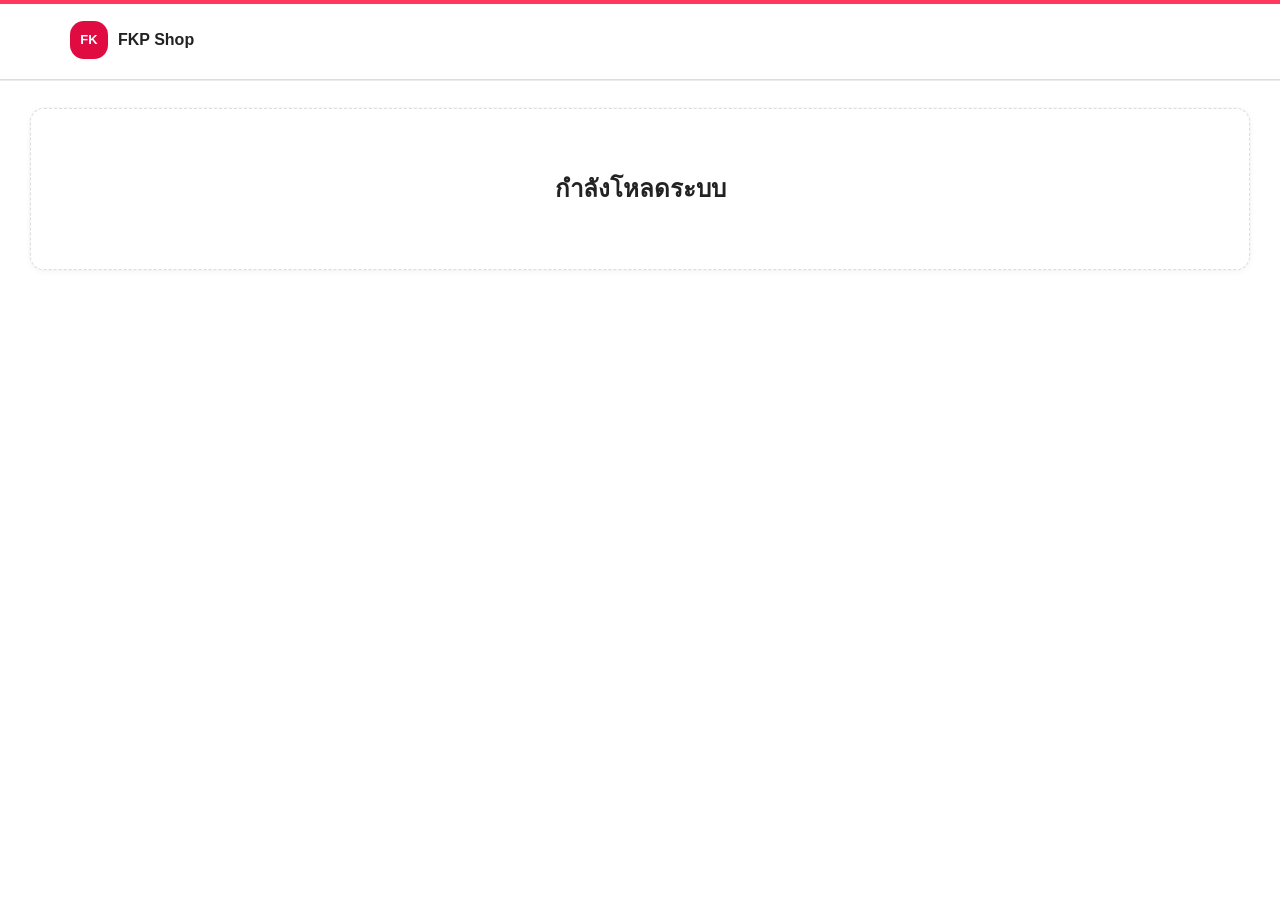
==== commit 2d9633d1: "feat: Update styles and scripts for improved UI and functionality across admin and customer interfac" ====
--- a/index.html
+++ b/index.html
@@ -4,7 +4,7 @@
     <meta charset="UTF-8" />
     <meta name="viewport" content="width=device-width, initial-scale=1.0" />
     <title>FKP Shop</title>
-    <link rel="stylesheet" href="/styles.css?v=20260613-2" />
+    <link rel="stylesheet" href="/styles.css?v=20260614-1" />
   </head>
   <body>
     <header class="topbar">
@@ -25,6 +25,6 @@
     <div id="toast" class="toast" role="status" aria-live="polite"></div>
 
     <script src="/config.js"></script>
-    <script type="module" src="/app.js?v=20260613-2"></script>
+    <script type="module" src="/app.js?v=20260614-1"></script>
   </body>
 </html>
--- a/styles.css
+++ b/styles.css
@@ -1,22 +1,22 @@
 :root {
-  --bg: #f6f7f9;
+  --bg: #ffffff;
   --surface: #ffffff;
-  --surface-2: #f1f4f7;
-  --surface-3: #e5eaf0;
-  --text: #15191f;
-  --muted: #687382;
-  --line: #dbe1e8;
-  --accent: #c02b5c;
-  --accent-strong: #8f1d42;
-  --accent-soft: #fff0f5;
+  --surface-2: #f7f7f7;
+  --surface-3: #f2f2f2;
+  --text: #222222;
+  --muted: #6a6a6a;
+  --line: #dddddd;
+  --accent: #ff385c;
+  --accent-strong: #e00b41;
+  --accent-soft: #fff1f4;
   --danger: #b4234a;
   --warning: #9a5b00;
   --success: #0f7a54;
   --info: #1d4ed8;
-  --shadow: 0 16px 38px rgba(15, 23, 42, 0.1);
-  --shadow-soft: 0 8px 24px rgba(15, 23, 42, 0.07);
-  --shadow-flat: 0 1px 0 rgba(15, 23, 42, 0.08);
-  --radius: 8px;
+  --shadow: 0 0 0 1px rgba(0, 0, 0, 0.02), 0 2px 6px rgba(0, 0, 0, 0.04), 0 4px 8px rgba(0, 0, 0, 0.1);
+  --shadow-soft: 0 0 0 1px rgba(0, 0, 0, 0.02), 0 2px 6px rgba(0, 0, 0, 0.04);
+  --shadow-flat: 0 1px 0 rgba(0, 0, 0, 0.08);
+  --radius: 14px;
   --space-1: 4px;
   --space-2: 8px;
   --space-3: 12px;
@@ -30,6 +30,7 @@
 
 html {
   color-scheme: light;
+  overflow-x: hidden;
 }
 
 body {
@@ -37,9 +38,10 @@
   min-height: 100vh;
   background: var(--bg);
   color: var(--text);
-  font-family: "Segoe UI", Tahoma, Arial, sans-serif;
+  font-family: "Airbnb Cereal VF", Circular, -apple-system, BlinkMacSystemFont, "Segoe UI", Roboto, "Helvetica Neue", Arial, sans-serif;
   line-height: 1.5;
   text-rendering: optimizeLegibility;
+  overflow-x: hidden;
 }
 
 body::before {
@@ -139,7 +141,7 @@
 select:focus-visible,
 textarea:focus-visible {
   outline: 0;
-  box-shadow: 0 0 0 3px rgba(192, 43, 92, 0.16);
+  box-shadow: 0 0 0 3px rgba(255, 56, 92, 0.18);
 }
 
 .topbar {
@@ -150,9 +152,9 @@
   align-items: center;
   justify-content: space-between;
   gap: var(--space-4);
-  min-height: 64px;
-  padding: 12px clamp(16px, 4vw, 44px);
-  background: rgba(255, 255, 255, 0.94);
+  min-height: 80px;
+  padding: 16px clamp(20px, 5vw, 64px);
+  background: rgba(255, 255, 255, 0.96);
   border-bottom: 1px solid var(--line);
   backdrop-filter: blur(12px);
   box-shadow: var(--shadow-flat);
@@ -213,13 +215,13 @@
 .primary-button,
 .danger-button,
 .icon-button {
-  min-height: 38px;
-  border: 1px solid var(--line);
-  border-radius: var(--radius);
+  min-height: 42px;
+  border: 1px solid var(--line);
+  border-radius: 999px;
   background: var(--surface);
   color: var(--text);
-  padding: 8px 13px;
-  font-weight: 700;
+  padding: 9px 16px;
+  font-weight: 600;
   transition:
     background-color 140ms ease,
     border-color 140ms ease,
@@ -247,7 +249,7 @@
   border-color: var(--accent);
   background: var(--accent);
   color: #fff;
-  font-weight: 700;
+  font-weight: 600;
 }
 
 .primary-button:hover {
@@ -308,7 +310,7 @@
   margin-bottom: 0;
   padding: 18px;
   border: 1px solid var(--line);
-  border-radius: var(--radius);
+  border-radius: 12px;
   background: var(--surface);
   box-shadow: var(--shadow-soft);
 }
@@ -366,6 +368,7 @@
 
 .section-header h2 {
   font-size: 22px;
+  font-weight: 600;
   line-height: 1.2;
 }
 
@@ -503,12 +506,12 @@
 .field select,
 .field textarea {
   width: 100%;
-  min-height: 40px;
-  border: 1px solid var(--line);
-  border-radius: var(--radius);
-  background: #fffafd;
+  min-height: 52px;
+  border: 1px solid var(--line);
+  border-radius: 10px;
+  background: #fff;
   color: var(--text);
-  padding: 9px 10px;
+  padding: 13px 12px;
   transition:
     background-color 140ms ease,
     border-color 140ms ease,
@@ -580,8 +583,8 @@
 .field select:focus,
 .field textarea:focus {
   outline: 0;
-  box-shadow: 0 0 0 3px rgba(192, 43, 92, 0.14);
-  border-color: var(--accent);
+  box-shadow: none;
+  border-color: var(--text);
   background: #fff;
 }
 
@@ -938,6 +941,7 @@
   grid-template-columns: minmax(0, 1.18fr) minmax(300px, 0.82fr);
   gap: var(--space-4);
   align-items: stretch;
+  min-width: 0;
   margin-bottom: var(--space-5);
   animation: fadeUp 420ms ease both;
 }
@@ -960,6 +964,7 @@
   padding: clamp(22px, 4vw, 38px);
   background: var(--surface);
   overflow: hidden;
+  min-width: 0;
 }
 
 .promo-hero-copy::after {
@@ -974,8 +979,9 @@
 .promo-hero-copy h1 {
   max-width: 760px;
   margin: 0;
-  font-size: clamp(34px, 5vw, 56px);
-  line-height: 1.04;
+  font-size: clamp(32px, 4.5vw, 48px);
+  font-weight: 700;
+  line-height: 1.08;
   letter-spacing: 0;
 }
 
@@ -994,6 +1000,7 @@
   padding: var(--space-4);
   background: #fff;
   animation: liftIn 360ms ease 80ms both;
+  min-width: 0;
 }
 
 .hero-points {
@@ -1015,6 +1022,61 @@
   content: "✓";
   margin-right: 6px;
   color: var(--success);
+}
+
+.market-search-pill {
+  display: grid;
+  grid-template-columns: 1fr 1fr auto;
+  align-items: center;
+  width: min(100%, 720px);
+  margin-top: 2px;
+  border: 1px solid var(--line);
+  border-radius: 999px;
+  background: #fff;
+  box-shadow: var(--shadow);
+  overflow: hidden;
+  min-width: 0;
+}
+
+.market-search-pill > div {
+  display: grid;
+  gap: 2px;
+  min-width: 0;
+  padding: 13px 22px;
+  border-right: 1px solid var(--line);
+}
+
+.market-search-pill span {
+  color: var(--text);
+  font-size: 13px;
+  font-weight: 700;
+}
+
+.market-search-pill strong {
+  color: var(--muted);
+  font-size: 14px;
+  font-weight: 400;
+  overflow: hidden;
+  text-overflow: ellipsis;
+  white-space: nowrap;
+}
+
+.market-search-pill button {
+  display: inline-grid;
+  place-items: center;
+  min-width: 92px;
+  min-height: 52px;
+  margin: 6px;
+  border: 0;
+  border-radius: 999px;
+  background: var(--accent);
+  color: #fff;
+  padding: 0 18px;
+  font-weight: 700;
+}
+
+.market-search-pill button:hover {
+  background: var(--accent-strong);
 }
 
 .hero-mini-card {
@@ -1220,7 +1282,7 @@
   min-height: 0;
   color: var(--text);
   font-size: 15px;
-  font-weight: 800;
+  font-weight: 600;
   line-height: 1.28;
   overflow: hidden;
   display: -webkit-box;
@@ -1256,7 +1318,7 @@
   margin-top: 2px;
   color: var(--accent-strong);
   font-size: 18px;
-  font-weight: 900;
+  font-weight: 700;
   line-height: 1.1;
 }
 
@@ -1942,6 +2004,7 @@
   .toolbar button,
   .tab {
     flex: 1 1 auto;
+    min-width: 0;
   }
 
   .stats-grid,
@@ -1976,6 +2039,15 @@
     padding: 16px;
   }
 
+  .promo-hero-copy,
+  .promo-hero-panel,
+  .customer-login-card,
+  .customer-page-header,
+  .form-grid {
+    width: 100%;
+    min-width: 0;
+  }
+
   .promo-hero-copy h1 {
     font-size: 30px;
   }
@@ -1993,13 +2065,39 @@
     font-size: 12px;
   }
 
+  .market-search-pill {
+    grid-template-columns: 1fr;
+    border-radius: var(--radius);
+  }
+
+  .market-search-pill > div {
+    padding: 12px 14px;
+    border-right: 0;
+    border-bottom: 1px solid var(--line);
+  }
+
+  .market-search-pill button {
+    width: auto;
+    min-height: 46px;
+    margin: 8px;
+  }
+
   .promo-hero-panel {
-    grid-template-columns: 1fr 1fr;
+    grid-template-columns: 1fr;
     padding: 14px;
   }
 
   .promo-hero-panel > .ghost-button {
-    grid-column: 1 / -1;
+    width: 100%;
+  }
+
+  .commerce-cta-row {
+    display: grid;
+    grid-template-columns: 1fr;
+  }
+
+  .commerce-cta-row .link-button,
+  .commerce-cta-row button {
     width: 100%;
   }
 
@@ -2120,7 +2218,9 @@
   }
 
   .app-shell {
-    width: min(100% - 24px, 1220px);
+    width: calc(100% - 24px);
+    max-width: 1220px;
+    overflow: hidden;
     padding-top: 18px;
   }
 }
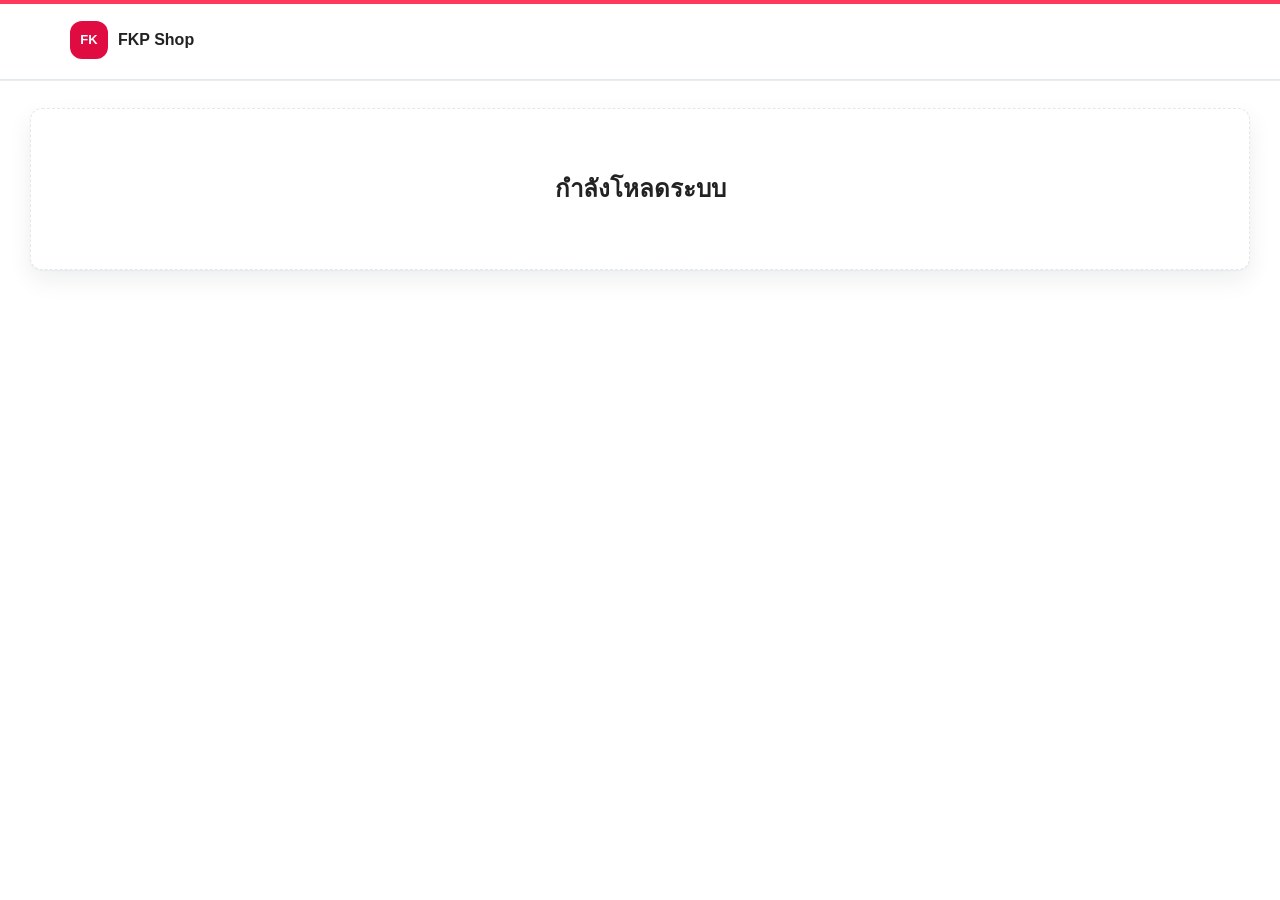
==== commit 2e93a35f: "feat: Update styles and scripts for improved UI consistency and functionality across all pages" ====
--- a/index.html
+++ b/index.html
@@ -4,7 +4,7 @@
     <meta charset="UTF-8" />
     <meta name="viewport" content="width=device-width, initial-scale=1.0" />
     <title>FKP Shop</title>
-    <link rel="stylesheet" href="/styles.css?v=20260614-1" />
+    <link rel="stylesheet" href="/styles.css?v=20260614-3" />
   </head>
   <body>
     <header class="topbar">
@@ -25,6 +25,6 @@
     <div id="toast" class="toast" role="status" aria-live="polite"></div>
 
     <script src="/config.js"></script>
-    <script type="module" src="/app.js?v=20260614-1"></script>
+    <script type="module" src="/app.js?v=20260614-3"></script>
   </body>
 </html>
--- a/styles.css
+++ b/styles.css
@@ -1,11 +1,11 @@
 :root {
   --bg: #ffffff;
   --surface: #ffffff;
-  --surface-2: #f7f7f7;
-  --surface-3: #f2f2f2;
+  --surface-2: #f8fafc;
+  --surface-3: #eef2f6;
   --text: #222222;
   --muted: #6a6a6a;
-  --line: #dddddd;
+  --line: #e3e7ee;
   --accent: #ff385c;
   --accent-strong: #e00b41;
   --accent-soft: #fff1f4;
@@ -13,10 +13,13 @@
   --warning: #9a5b00;
   --success: #0f7a54;
   --info: #1d4ed8;
-  --shadow: 0 0 0 1px rgba(0, 0, 0, 0.02), 0 2px 6px rgba(0, 0, 0, 0.04), 0 4px 8px rgba(0, 0, 0, 0.1);
-  --shadow-soft: 0 0 0 1px rgba(0, 0, 0, 0.02), 0 2px 6px rgba(0, 0, 0, 0.04);
-  --shadow-flat: 0 1px 0 rgba(0, 0, 0, 0.08);
-  --radius: 14px;
+  --shadow: 0 14px 34px rgba(15, 23, 42, 0.1), 0 2px 7px rgba(15, 23, 42, 0.06);
+  --shadow-soft: 0 10px 24px rgba(15, 23, 42, 0.07), 0 1px 2px rgba(15, 23, 42, 0.04);
+  --shadow-flat: 0 1px 0 rgba(15, 23, 42, 0.08);
+  --shadow-card: 0 1px 2px rgba(15, 23, 42, 0.05), 0 12px 28px rgba(15, 23, 42, 0.07);
+  --radius: 12px;
+  --radius-sm: 10px;
+  --control-height: 48px;
   --space-1: 4px;
   --space-2: 8px;
   --space-3: 12px;
@@ -449,7 +452,7 @@
 .form-grid {
   display: grid;
   grid-template-columns: repeat(2, minmax(0, 1fr));
-  gap: var(--space-3);
+  gap: 14px;
   margin-bottom: var(--space-4);
   padding: var(--space-4);
   border: 1px solid var(--line);
@@ -498,8 +501,8 @@
 .field span,
 .checkbox-grid legend {
   color: var(--muted);
-  font-size: 14px;
-  font-weight: 700;
+  font-size: 13px;
+  font-weight: 600;
 }
 
 .field input,
@@ -512,6 +515,8 @@
   background: #fff;
   color: var(--text);
   padding: 13px 12px;
+  font-size: 15px;
+  line-height: 1.3;
   transition:
     background-color 140ms ease,
     border-color 140ms ease,
@@ -533,19 +538,24 @@
 
 .date-control {
   display: grid;
-  grid-template-columns: minmax(0, 1fr) 44px;
+  grid-template-columns: minmax(0, 1fr) 52px;
   gap: 8px;
-  width: min(100%, 320px);
+  width: 100%;
+  max-width: 300px;
+  align-items: stretch;
 }
 
 .date-control .date-display-input {
+  height: 52px;
   min-width: 0;
 }
 
-.date-control .date-native-input {
-  width: 44px;
-  min-width: 44px;
-  max-width: 44px;
+.date-control input.date-native-input[type="date"] {
+  width: 52px;
+  min-width: 52px;
+  max-width: 52px;
+  height: 52px;
+  min-height: 52px;
   padding: 0;
   color: transparent;
   caret-color: transparent;
@@ -553,16 +563,16 @@
   cursor: pointer;
 }
 
-.date-control .date-native-input::-webkit-datetime-edit {
+.date-control input.date-native-input[type="date"]::-webkit-datetime-edit {
   display: none;
 }
 
-.date-control .date-native-input::-webkit-calendar-picker-indicator {
-  width: 22px;
-  height: 22px;
+.date-control input.date-native-input[type="date"]::-webkit-calendar-picker-indicator {
+  width: 24px;
+  height: 24px;
   margin: 0;
   cursor: pointer;
-  opacity: 0.86;
+  opacity: 0.9;
 }
 
 .searchable-group-control {
@@ -689,10 +699,11 @@
 
 th,
 td {
-  padding: 11px 14px;
+  padding: 10px 12px;
   border-bottom: 1px solid var(--line);
   text-align: left;
   vertical-align: top;
+  font-size: 14px;
   white-space: nowrap;
   overflow: hidden;
   text-overflow: ellipsis;
@@ -703,7 +714,8 @@
   top: 0;
   background: #f8fafc;
   color: var(--muted);
-  font-size: 14px;
+  font-size: 13px;
+  font-weight: 600;
   z-index: 1;
 }
 
@@ -739,8 +751,9 @@
 }
 
 .payment-action-button {
-  min-height: 34px;
+  min-height: 36px;
   padding: 7px 12px;
+  font-size: 14px;
   white-space: nowrap;
 }
 
@@ -754,9 +767,9 @@
 
 .slip-review-form {
   display: grid;
-  grid-template-columns: repeat(2, minmax(120px, 1fr));
+  grid-template-columns: repeat(2, minmax(150px, 1fr));
   gap: var(--space-2);
-  min-width: 360px;
+  min-width: 380px;
 }
 
 .slip-review-form .field:has(textarea),
@@ -2589,3 +2602,368 @@
     flex-direction: column;
   }
 }
+
+/* Commerce UI refresh: compact boxes, new buttons, controlled calendar button */
+@keyframes commercePanelIn {
+  from {
+    opacity: 0;
+    transform: translateY(12px) scale(0.99);
+  }
+  to {
+    opacity: 1;
+    transform: translateY(0) scale(1);
+  }
+}
+
+@keyframes buttonSettle {
+  0% {
+    transform: translateY(0) scale(1);
+  }
+  55% {
+    transform: translateY(1px) scale(0.985);
+  }
+  100% {
+    transform: translateY(0) scale(1);
+  }
+}
+
+@keyframes calendarTick {
+  0%,
+  100% {
+    transform: translateY(0);
+  }
+  50% {
+    transform: translateY(-1px);
+  }
+}
+
+.topnav button,
+.tab,
+.ghost-button,
+.primary-button,
+.danger-button,
+.icon-button,
+.pagination-page,
+.image-lightbox-close,
+.link-button {
+  position: relative;
+  isolation: isolate;
+  display: inline-flex;
+  align-items: center;
+  justify-content: center;
+  gap: 8px;
+  min-height: 40px;
+  border-radius: var(--radius-sm);
+  padding: 9px 14px;
+  font-size: 14px;
+  font-weight: 700;
+  line-height: 1.2;
+  letter-spacing: 0;
+  white-space: nowrap;
+  overflow: hidden;
+  box-shadow: none;
+  transition:
+    background-color 160ms ease,
+    border-color 160ms ease,
+    color 160ms ease,
+    box-shadow 160ms ease,
+    transform 160ms ease;
+}
+
+.topnav button:hover,
+.tab:hover,
+.ghost-button:hover,
+.icon-button:hover,
+.pagination-page:hover,
+.link-button:hover {
+  border-color: #bfc7d2;
+  background: #f8fafc;
+  box-shadow: 0 7px 18px rgba(15, 23, 42, 0.08);
+  transform: translateY(-1px);
+}
+
+button:active,
+.primary-button:active,
+.ghost-button:active,
+.danger-button:active,
+.link-button:active,
+.pagination-page:active,
+.date-picker-button:active {
+  animation: buttonSettle 170ms ease both;
+}
+
+.primary-button {
+  border-color: #111827;
+  background: #111827;
+  color: #fff;
+}
+
+.primary-button:hover {
+  border-color: #111827;
+  background: #020617;
+  color: #fff;
+  box-shadow: 0 9px 20px rgba(15, 23, 42, 0.18), 0 0 0 3px rgba(255, 56, 92, 0.1);
+  transform: translateY(-1px);
+}
+
+.ghost-button {
+  border-color: #d7dde6;
+  background: #fff;
+  color: #1f2937;
+}
+
+.danger-button {
+  border-color: #f3c4cb;
+  background: #fff7f8;
+  color: #b4234a;
+}
+
+.danger-button:hover {
+  border-color: #b4234a;
+  background: #fff1f4;
+  box-shadow: 0 8px 18px rgba(180, 35, 74, 0.12);
+  transform: translateY(-1px);
+}
+
+.topnav button.is-active,
+.tab.is-active,
+.pagination-page.is-active {
+  border-color: rgba(255, 56, 92, 0.45);
+  background: #111827;
+  color: #fff;
+  box-shadow: 0 8px 18px rgba(15, 23, 42, 0.16);
+}
+
+.pagination-controls button:disabled,
+.primary-button.is-disabled,
+.link-button.is-disabled {
+  opacity: 0.55;
+  box-shadow: none;
+  transform: none;
+  cursor: not-allowed;
+}
+
+.payment-action-button,
+.actions .ghost-button,
+.actions .danger-button,
+.actions .link-button {
+  min-height: 34px;
+  padding: 7px 10px;
+  font-size: 13px;
+  border-radius: 9px;
+}
+
+.form-grid,
+.table-wrap,
+.tabs,
+.stat-box,
+.customer-history-head,
+.customer-login-card,
+.customer-login-note,
+.customer-page-header,
+.summary-card,
+.announcement-item,
+.group-card,
+.detail-summary-grid > div,
+.detail-row,
+.member-card,
+.admin-group-members-panel,
+.customer-entry .section-block,
+.customer-own-payment-panel,
+.customer-own-payment-item,
+.customer-private-head,
+.customer-private-member-card,
+.customer-private-payment-box,
+.customer-private-meta-grid > div,
+.promo-hero-copy,
+.promo-hero-panel,
+.contact-band {
+  border-color: rgba(15, 23, 42, 0.1);
+  border-radius: var(--radius);
+  background: #fff;
+  box-shadow: var(--shadow-card);
+  animation: commercePanelIn 260ms ease both;
+}
+
+.form-grid,
+.customer-login-card,
+.customer-page-header,
+.customer-private-member-card,
+.customer-own-payment-panel {
+  padding: clamp(14px, 2vw, 18px);
+}
+
+.table-wrap {
+  border-radius: var(--radius);
+  box-shadow: 0 1px 2px rgba(15, 23, 42, 0.05);
+}
+
+.stat-box:hover,
+.summary-card:hover,
+.announcement-item:hover,
+.group-card:hover,
+.member-card:hover,
+.customer-private-member-card:hover,
+.customer-own-payment-item:hover {
+  border-color: rgba(15, 23, 42, 0.18);
+  box-shadow: var(--shadow);
+  transform: translateY(-2px);
+}
+
+.field input,
+.field select,
+.field textarea {
+  min-height: var(--control-height);
+  border-color: #d8dee8;
+  border-radius: var(--radius-sm);
+  padding: 11px 12px;
+  font-size: 14px;
+  line-height: 1.35;
+  box-shadow: inset 0 1px 0 rgba(15, 23, 42, 0.03);
+}
+
+.field input:focus,
+.field select:focus,
+.field textarea:focus {
+  border-color: #111827;
+  box-shadow: 0 0 0 3px rgba(255, 56, 92, 0.1);
+}
+
+.date-control {
+  grid-template-columns: minmax(0, 1fr) var(--control-height);
+  gap: 8px;
+  width: 100%;
+  max-width: 278px;
+  align-items: stretch;
+}
+
+.date-control .date-display-input {
+  height: var(--control-height);
+  min-height: var(--control-height);
+  min-width: 0;
+  padding: 0 12px;
+  letter-spacing: 0;
+}
+
+.date-picker-button {
+  position: relative;
+  display: grid;
+  place-items: center;
+  width: var(--control-height);
+  height: var(--control-height);
+  min-width: var(--control-height);
+  border: 1px solid #d8dee8;
+  border-radius: var(--radius-sm);
+  background: #fff;
+  color: #111827;
+  box-shadow: inset 0 1px 0 rgba(15, 23, 42, 0.03);
+  cursor: pointer;
+  overflow: hidden;
+  transition:
+    background-color 160ms ease,
+    border-color 160ms ease,
+    color 160ms ease,
+    box-shadow 160ms ease,
+    transform 160ms ease;
+}
+
+.date-picker-button:hover,
+.date-picker-button:focus-within {
+  border-color: #111827;
+  background: var(--accent-soft);
+  color: var(--accent-strong);
+  box-shadow: 0 0 0 3px rgba(255, 56, 92, 0.1);
+  transform: translateY(-1px);
+}
+
+.date-picker-button:hover .date-picker-icon,
+.date-picker-button:focus-within .date-picker-icon {
+  animation: calendarTick 580ms ease both;
+}
+
+.date-picker-icon {
+  position: relative;
+  width: 20px;
+  height: 20px;
+  border: 2px solid currentColor;
+  border-radius: 6px;
+  pointer-events: none;
+}
+
+.date-picker-icon::before {
+  content: "";
+  position: absolute;
+  top: 4px;
+  left: 2px;
+  right: 2px;
+  border-top: 2px solid currentColor;
+}
+
+.date-picker-icon::after {
+  content: "";
+  position: absolute;
+  top: 9px;
+  left: 4px;
+  width: 3px;
+  height: 3px;
+  border-radius: 50%;
+  background: currentColor;
+  box-shadow:
+    6px 0 0 currentColor,
+    12px 0 0 currentColor,
+    0 5px 0 currentColor,
+    6px 5px 0 currentColor;
+}
+
+.date-picker-button input.date-native-input[type="date"] {
+  position: absolute;
+  inset: 0;
+  width: 100%;
+  min-width: 0;
+  max-width: none;
+  height: 100%;
+  min-height: 0;
+  padding: 0;
+  border: 0;
+  opacity: 0;
+  color: transparent;
+  background: transparent;
+  cursor: pointer;
+}
+
+.date-picker-button input.date-native-input[type="date"]::-webkit-calendar-picker-indicator {
+  position: absolute;
+  inset: 0;
+  width: 100%;
+  height: 100%;
+  margin: 0;
+  opacity: 0;
+  cursor: pointer;
+}
+
+@media (max-width: 700px) {
+  .topnav button,
+  .tab,
+  .ghost-button,
+  .primary-button,
+  .danger-button,
+  .link-button {
+    min-height: 38px;
+    padding: 8px 11px;
+    font-size: 13px;
+  }
+
+  .date-control {
+    max-width: 100%;
+  }
+}
+
+@media (prefers-reduced-motion: reduce) {
+  *,
+  *::before,
+  *::after {
+    animation-duration: 1ms !important;
+    animation-iteration-count: 1 !important;
+    transition-duration: 1ms !important;
+  }
+}
